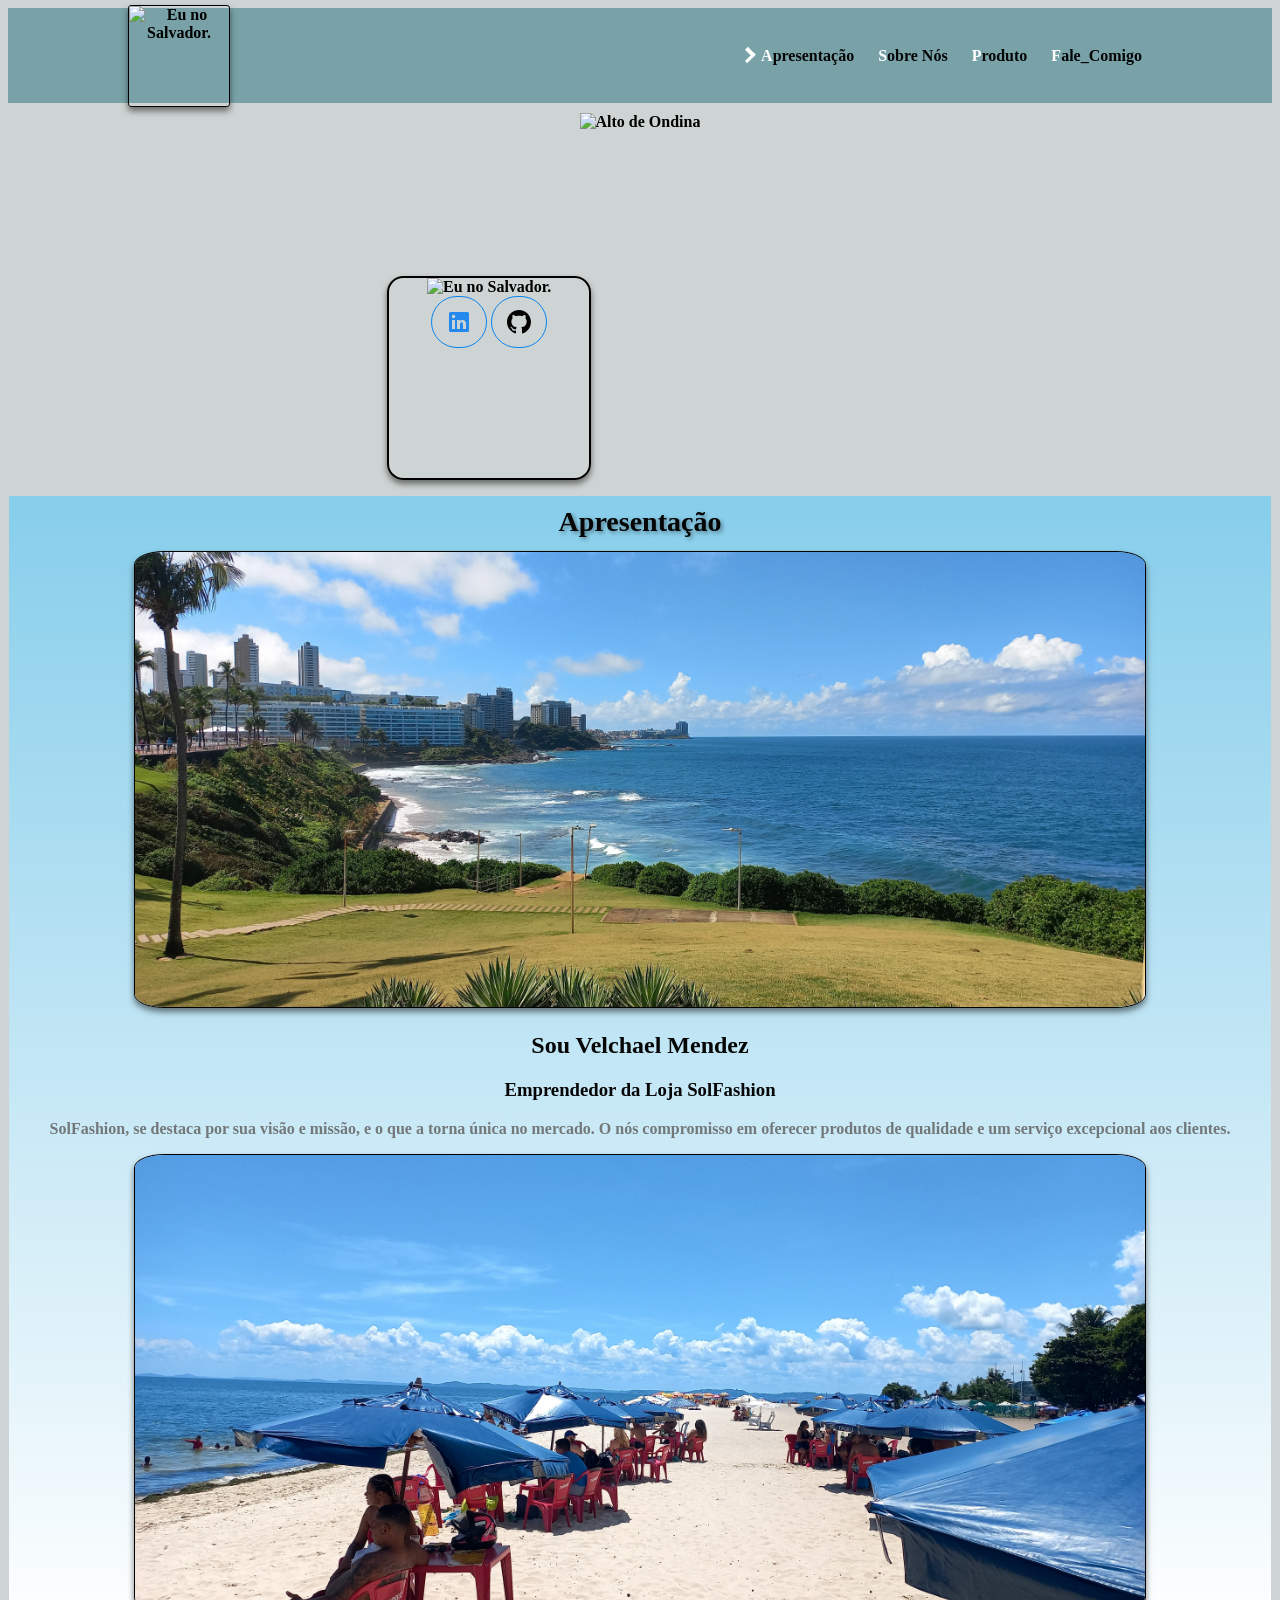
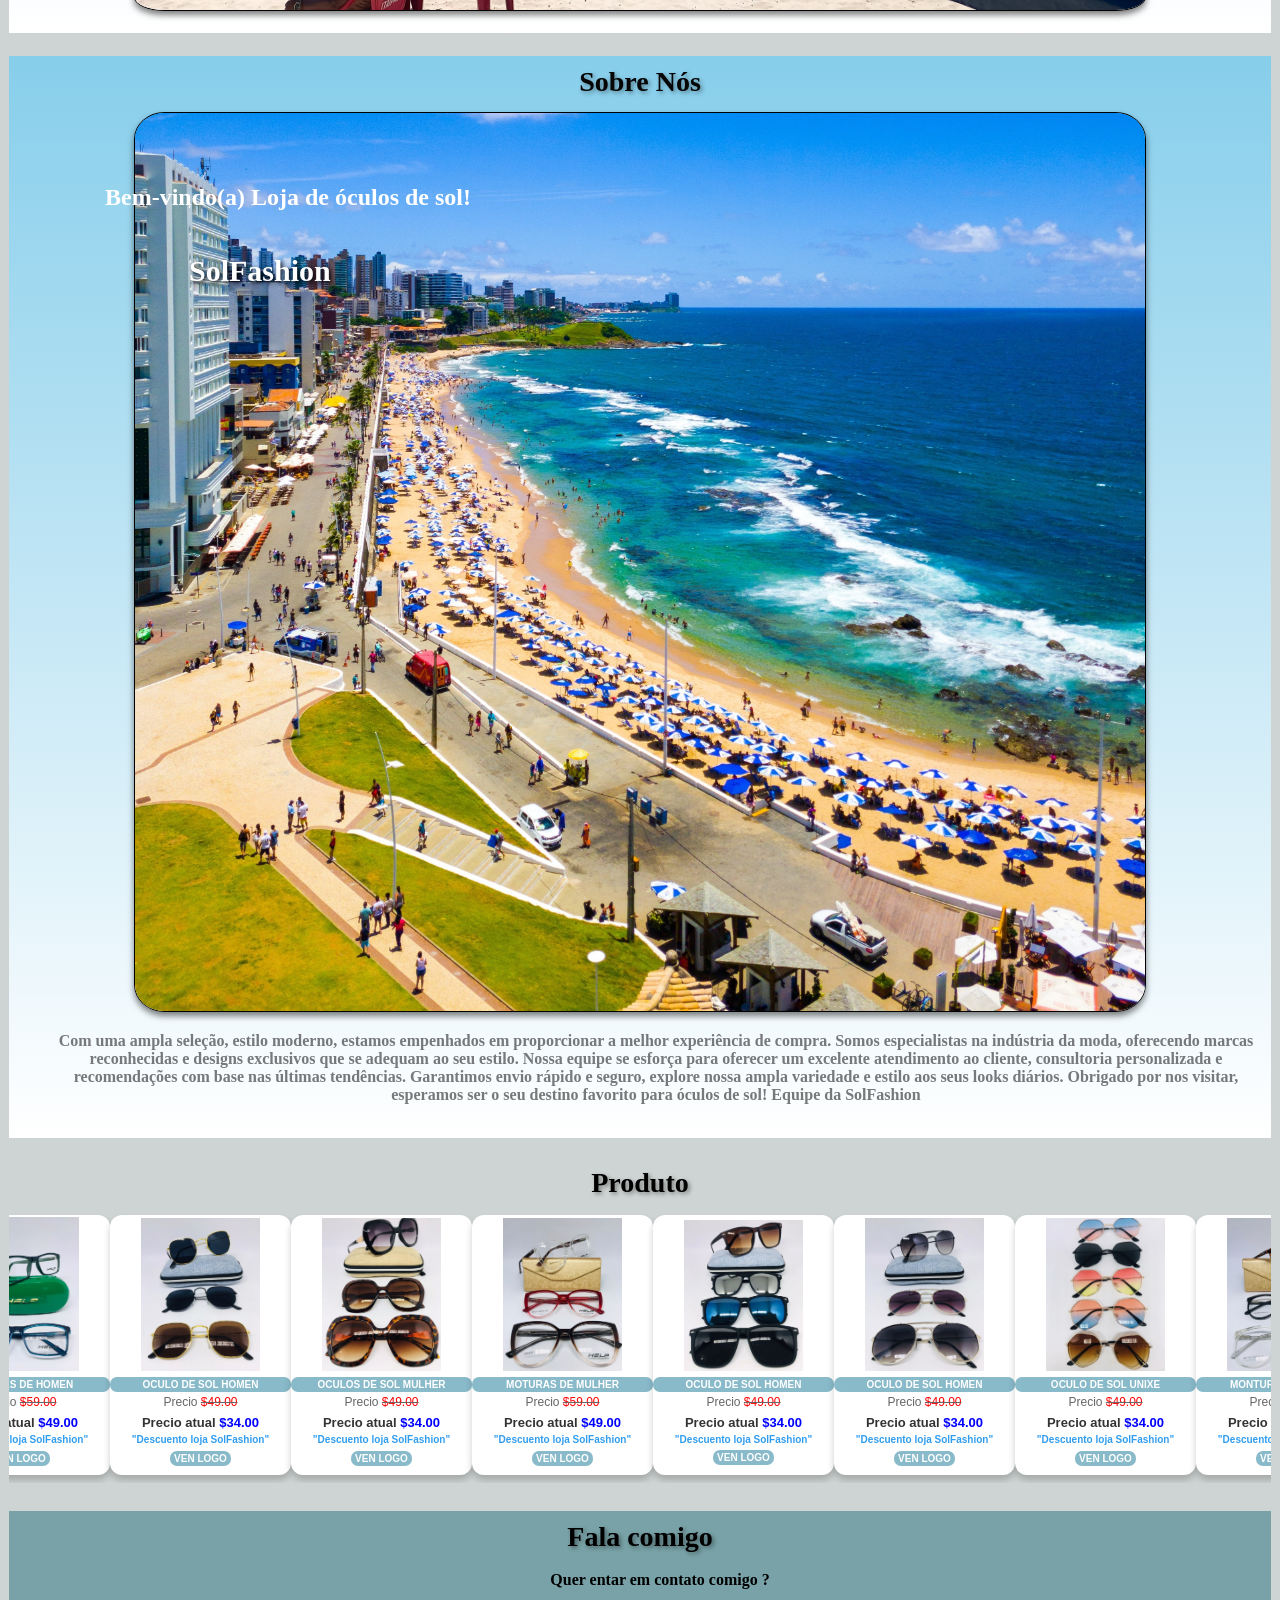
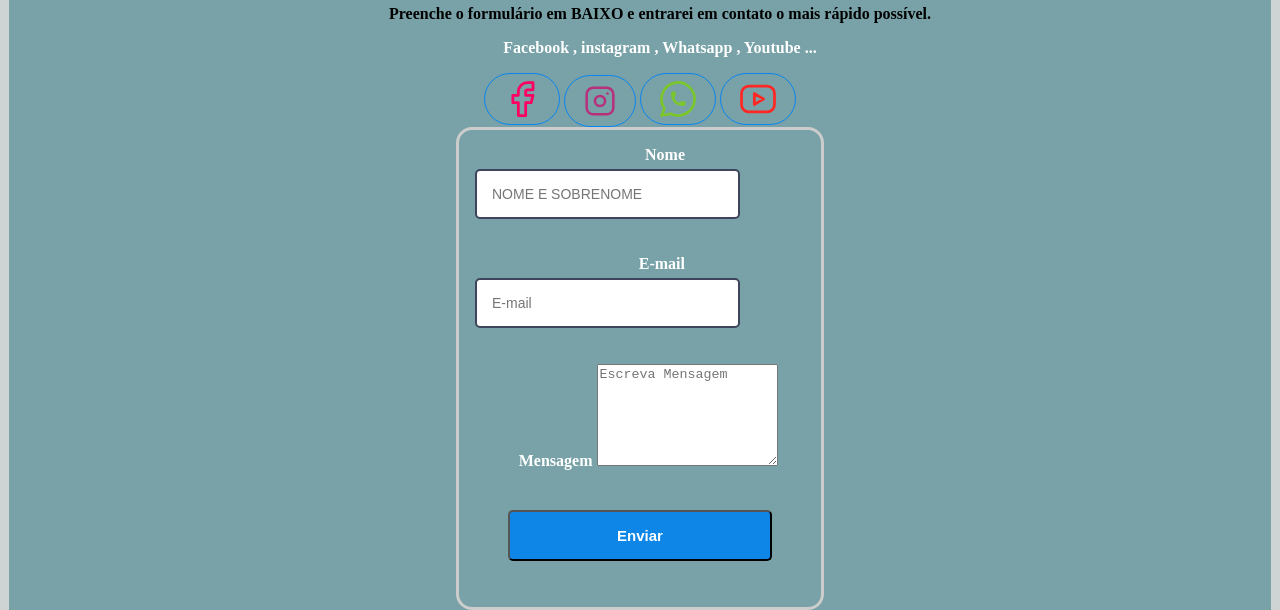
==== index.html @ b39b421a "Logotipo SolFashion" ====
<!DOCTYPE html>
    <html lang="pt-BR">
     <head>
      <meta charset="UTF-8">
      <meta http-equiv="X-UA-Compatible" content="IE=edge">
      <meta name="viewport" content="width=device-width, initial-scale=1.0">
      <link rel="stylesheet" href="./estilos/estilo.css">
      <title>Projeto Salvador</title>
      <script>
      
      window.addEventListener('DOMContentLoaded', function() {
           window.scrollTo(0, 0);
          });
      
         
            window.addEventListener('DOMContentLoaded', function() {
            var apresentacaoLink = document.querySelector('a[href="#apresentacao"]');
            var apresentacaoElement = document.querySelector('#apresentacao');
      
            apresentacaoLink.addEventListener('click', function(event) {
            event.preventDefault(); // Evita el comportamiento predeterminado del enlace
        
            if (apresentacaoElement) {
             apresentacaoElement.scrollIntoView();
              }
            });
            });


            window.addEventListener('DOMContentLoaded', function() {
            var formacaoLink = document.querySelector('a[href="#formacao"]');
            var formacaoElement = document.querySelector('#formacao');
      
            apresentacaoLink.addEventListener('click', function(event) {
            event.preventDefault(); // Evita el comportamiento predeterminado del enlace
        
            if (formacaoElement) {
             apresentacaoElement.scrollIntoView();
              }
            });
            });

            window.addEventListener('DOMContentLoaded', function() {
            var experienciaLink = document.querySelector('a[href="#experiencia"]');
            var experienciaElement = document.querySelector('#experiencia');
      
            apresentacaoLink.addEventListener('click', function(event) {
            event.preventDefault(); // Evita el comportamiento predeterminado del enlace
        
            if (experienciaElement) {
             apresentacaoElement.scrollIntoView();
              }
            });
            });

            window.addEventListener('DOMContentLoaded', function() {
            var projetoLink = document.querySelector('a[href="#projeto"]');
            var projetoElement = document.querySelector('#projeto');
      
            apresentacaoLink.addEventListener('click', function(event) {
            event.preventDefault(); // Evita el comportamiento predeterminado del enlace
        
            if (projetoElement) {
             apresentacaoElement.scrollIntoView();
              }
            });
            });


            window.addEventListener('DOMContentLoaded', function() {
            var registroLink = document.querySelector('a[href="#registro"]');
            var registroElement = document.querySelector('#registro');
      
            apresentacaoLink.addEventListener('click', function(event) {
            event.preventDefault(); // Evita el comportamiento predeterminado del enlace
        
            if (registroElement) {
             apresentacaoElement.scrollIntoView();
              }
            });
            });

        </script>
     </head>
    <body>
       <header class="cabecalho">
         <style>#menu ul li a {text-decoration:none;}</style>
         <div class="imagem-topo1"><img src="My project-1 (7).png" alt="Eu no Salvador."
          class="avatar__imagem1">
         </div>
         <nav id="menu">
          <ul style="color:#060606">
           <li class="list">
             <span class="arrow"></span>
             <a href ="#apresentacao"><span class="first-letter">A</span>presentação</a>
           </li>
           <li class="list"><a href ="#formacao"><span class="first-letter">S</span>obre Nós</a></li>
           <li class="list"><a href ="#projeto"><span class="first-letter">P</span>roduto</a></li>
           <li class="list"><a href ="#registro"><span class="first-letter">F</span>ale_Comigo</a></li>
          </ul>
         </nav>
       </header>
        <div style="position:relative" class="imagem-topo">
          <img src="oculos1.png" alt="Alto de Ondina">
         <div style="position:absolute; top:65%; left:30%;" class="imagem-topo3">
          <img src="My project-1 (7).png" alt="Eu no Salvador."class="avatar__imagem3">
           <div>
            <a href="https://www.linkedin.com/in/velchael-mendez-b31106256/" class="botao botao__primario">
              <svg xmlns="http://www.w3.org/2000/svg" viewBox="0 0 24 24" data-supported-dps="24x24" fill="currentColor" class="mercado-match" width="24" height="24" focusable="false">
                <path d="M20.5 2h-17A1.5 1.5 0 002 3.5v17A1.5 1.5 0 003.5 22h17a1.5 1.5 0 001.5-1.5v-17A1.5 1.5 0 0020.5 2zM8 19H5v-9h3zM6.5 8.25A1.75 1.75 0 118.3 6.5a1.78 1.78 0 01-1.8 1.75zM19 19h-3v-4.74c0-1.42-.6-1.93-1.38-1.93A1.74 1.74 0 0013 14.19a.66.66 0 000 .14V19h-3v-9h2.9v1.3a3.11 3.11 0 012.7-1.4c1.55 0 3.36.86 3.36 3.66z"></path>
              </svg>
             
            </a>
            <a href="https://github.com/Velchael" class="botao botao__primario">
              <svg aria-hidden="true" height="24" viewBox="0 0 16 16" version="1.1" width="24" data-view-component="true" class="octicon octicon-mark-github">
                  <path fill-rule="evenodd" d="M8 0C3.58 0 0 3.58 0 8c0 3.54 2.29 6.53 5.47 7.59.4.07.55-.17.55-.38 0-.19-.01-.82-.01-1.49-2.01.37-2.53-.49-2.69-.94-.09-.23-.48-.94-.82-1.13-.28-.15-.68-.52-.01-.53.63-.01 1.08.58 1.23.82.72 1.21 1.87.87 2.33.66.07-.52.28-.87.51-1.07-1.78-.2-3.64-.89-3.64-3.95 0-.87.31-1.59.82-2.15-.08-.2-.36-1.02.08-2.12 0 0 .67-.21 2.2.82.64-.18 1.32-.27 2-.27.68 0 1.36.09 2 .27 1.53-1.04 2.2-.82 2.2-.82.44 1.1.16 1.92.08 2.12.51.56.82 1.27.82 2.15 0 3.07-1.87 3.75-3.65 3.95.29.25.54.73.54 1.48 0 1.07-.01 1.93-.01 2.2 0 .21.15.46.55.38A8.013 8.013 0 0016 8c0-4.42-3.58-8-8-8z"></path>
              </svg>
              
            </a>
           </div>
          </div>
        </div>
            <main class="conteudo">
                <article id="apresentacao"class="apresenta">
                  <div style="position:relative;color:#060606">
                    <h1 class="botonavegador">Apresentação</h1>
                    <img class="imagen-forma1"src="Salvadorpanoramica.jpg" alt="Foto barra" >
                    <h2>Sou Velchael Mendez</h2>
                    <h3>Emprendedor da Loja SolFashion</h3>
                    <p style="color:#6c6e70ed"> SolFashion, se destaca por sua visão e missão, e o que a torna única no mercado.
                       O nós compromisso em oferecer produtos de qualidade e um serviço excepcional aos clientes. </p>
                    <img class="imagen-forma1"src="ribeira1.jpg" alt="Foto ribeira" >
                  </div>
                  <br>
                </article>          
                <aside id="formacao"class="lateral">
                  <div style="position:relative; color:#060606">
                    <h1 class="botonavegador">Sobre Nós</h1>
                    <img class="imagen-forma1"src="barrasalvador.jpg" alt="Foto oficina web" >
                      <h2 style="color:#ffffff"class="containerp">Bem-vindo(a) Loja de óculos de sol!</h2>
                      <h1 style="color:#ffffff"class="containerh2">SolFashion</h1>
                      <p style="color:#6c6e70ed"class="containerp1">Com uma ampla seleção, estilo moderno, estamos empenhados em proporcionar a melhor experiência de compra. 
                        Somos especialistas na indústria da moda, oferecendo marcas reconhecidas e designs exclusivos que se adequam ao seu estilo. 
                        Nossa equipe se esforça para oferecer um excelente atendimento ao cliente, consultoria personalizada e recomendações com base nas últimas tendências. 
                        Garantimos envio rápido e seguro, explore nossa ampla variedade e estilo aos seus looks diários. Obrigado por nos visitar, 
                        esperamos ser o seu destino favorito para óculos de sol! Equipe da SolFashion </p>
                        <br>
                  </div> 
                </aside>
                <div id="projeto"class="publicidade-final">     
                  <h1 class="botonavegador">Produto</h1>
                  <div class="carrusel">       
                   <div class="carrusel-items">  
                      <div class="carrusel-item">
                        <a href="">
                         <img src="monturaM.jpg" alt="" >
                         <div class="card__info" >
                          <span class="card__titulo">Moturas de homen</span>
                          <span class="card__servico">Precio <del><span style="color: red;">$59.00</span></del></span>
                          <span class="card__interesse">Precio atual <span style="color: blue;">$49.00</span></span>
                          <span class="card__descricao">"Descuento loja SolFashion"</span>
                          <span> <span class="card__titulo">Ven logo</span> </span>
                         </div>
                        </a>        
                      </div>
                      <div class="carrusel-item">
                        <a href="">
                          <img src="oculosdesolH1.jpg" alt="">
                          <div class="card__info">
                           <span class="card__titulo">Oculo de sol homen</span>
                           <span class="card__servico">Precio <del><span style="color: red;">$49.00</span></del></span>
                           <span class="card__interesse">Precio atual <span style="color: blue;">$34.00</span></span>
                           <span class="card__descricao">"Descuento loja SolFashion"</span>
                           <span> <span class="card__titulo">Ven logo</span> </span>
                          </div>
                        </a>         
                      </div>
                      <div class="carrusel-item">
                         <a href="">
                          <img src="oculosFsol.jpg" alt="" >
                          <div class="card__info">
                           <span class="card__titulo">Oculos de sol mulher</span>
                           <span class="card__servico">Precio <del><span style="color: red;">$49.00</span></del></span>
                           <span class="card__interesse">Precio atual <span style="color: blue;">$34.00</span></span>
                           <span class="card__descricao">"Descuento loja SolFashion"</span>
                           <span> <span class="card__titulo">Ven logo</span> </span>
                          </div>
                         </a>
                      </div>
                      <div class="carrusel-item">
                        <a href="">
                        <img src="monturaF3.jpg" alt="" />
                        <div class="card__info">
                          <span class="card__titulo">Moturas de mulher</span>
                          <span class="card__servico">Precio <del><span style="color: red;">$59.00</span></del></span>
                          <span class="card__interesse">Precio atual <span style="color: blue;">$49.00</span></span>
                          <span class="card__descricao">"Descuento loja SolFashion"</span>
                          <span> <span class="card__titulo">Ven logo</span> </span>
                        </div>
                        </a>
                      </div>               
                      <div class="carrusel-item">
                          <a href="">
                          <img src="oculosdesoH.jpg" alt="" />
                          <div class="card__info">
                            <span class="card__titulo">Oculo de sol homen</span>
                            <span class="card__servico">Precio <del><span style="color: red;">$49.00</span></del></span>
                            <span class="card__interesse">Precio atual <span style="color: blue;">$34.00</span></span>
                            <span class="card__descricao">"Descuento loja SolFashion"</span>
                            <span> <span class="card__titulo">Ven logo</span> </span>
                          </div>
                          </a>
                      </div>
                      <div class="carrusel-item">
                        <a href="">
                          <img src="unixdeSol.jpg" alt="" />
                          <div class="card__info">
                            <span class="card__titulo">Oculo de sol homen</span>
                            <span class="card__servico">Precio <del><span style="color: red;">$49.00</span></del></span>
                            <span class="card__interesse">Precio atual <span style="color: blue;">$34.00</span></span>
                            <span class="card__descricao">"Descuento loja SolFashion"</span>
                            <span> <span class="card__titulo">Ven logo</span> </span>
                          </div>
                        </a> 
                      </div>
                      <div class="carrusel-item">
                        <a href="">
                          <img src="oculosdeSolunix.jpg" alt="" />
                          <div class="card__info">
                            <span class="card__titulo">Oculo de sol Unixe</span>
                            <span class="card__servico">Precio <del><span style="color: red;">$49.00</span></del></span>
                            <span class="card__interesse">Precio atual <span style="color: blue;">$34.00</span></span>
                            <span class="card__descricao">"Descuento loja SolFashion"</span>
                            <span> <span class="card__titulo">Ven logo</span> </span>
                           </div>
                          </a>
                      </div>
                      <div class="carrusel-item">
                        <a href="">
                          <img src="MonturasF1.jpg" alt="" />
                          <div class="card__info">
                            <span class="card__titulo">Montura de mulher</span>
                            <span class="card__servico">Precio <del><span style="color: red;">$59.00</span></del></span>
                            <span class="card__interesse">Precio atual <span style="color: blue;">$49.00</span></span>
                            <span class="card__descricao">"Descuento loja SolFashion"</span>
                            <span> <span class="card__titulo">Ven logo</span> </span>
                           </div>
                          </a> 
                      </div>
                      <div class="carrusel-item">
                        <a href="">
                         <img src="monturaM2.jpg" alt="" >
                         <div class="card__info" >
                          <span class="card__titulo">Montura de homen</span>
                          <span class="card__servico">Precio <del><span style="color: red;">$59.00</span></del></span>
                          <span class="card__interesse">Precio atual <span style="color: blue;">$49.00</span></span>
                          <span class="card__descricao">"Descuento loja SolFashion"</span>
                          <span> <span class="card__titulo">Ven logo</span> </span>
                         </div>
                        </a>        
                      </div>
                   </div>
                  </div>
                </div>
                <footer id="registro"class="rodape">
                <div> 
                  <h3 class="botonavegador" >Fala comigo </h3>
                   <ul>
                     <p >Quer entar em contato comigo ?</p>
                     <p >Preenche o formulário em<strong> BAIXO </strong> e entrarei em contato o mais rápido possível.</p> 
                     <p style="color:#ffffff"><STRONG>Facebook ,
                      instagram , Whatsapp , Youtube ...</strong></p>
                   </ul>  
                   <div>
                    <a href="https://web.facebook.com/profile.php?id=100004807065957" class="botao botao__primario">
                      <svg xmlns="http://www.w3.org/2000/svg" class="icon icon-tabler icon-tabler-brand-facebook" width="44" height="44" viewBox="0 0 24 24" stroke-width="1.5" stroke="#fd0061" fill="none" stroke-linecap="round" stroke-linejoin="round">
                        <path stroke="none" d="M0 0h24v24H0z" fill="none"></path>
                        <path d="M7 10v4h3v7h4v-7h3l1 -4h-4v-2a1 1 0 0 1 1 -1h3v-4h-3a5 5 0 0 0 -5 5v2h-3"></path>
                      </svg>
                    </a>
                    <a href="https://www.instagram.com/velchaelmendez/" class="botao botao__primario">
                      <svg xmlns="http://www.w3.org/2000/svg" class="icon icon-tabler icon-tabler-brand-instagram" width="40" height="40" viewBox="0 0 24 24" stroke-width="1.5" stroke="#b82f7c" fill="none" stroke-linecap="round" stroke-linejoin="round">
                        <path stroke="none" d="M0 0h24v24H0z" fill="none"/>
                        <rect x="4" y="4" width="16" height="16" rx="4" />
                        <circle cx="12" cy="12" r="3" />
                        <line x1="16.5" y1="7.5" x2="16.5" y2="7.501" />
                      </svg> 
                    </a>
                    <a href="https://wa.me/5511981868794" class="botao botao__primario">
                      <svg xmlns="http://www.w3.org/2000/svg" class="icon icon-tabler icon-tabler-brand-whatsapp" width="44" height="44" viewBox="0 0 24 24" stroke-width="1.5" stroke="#7bc62d" fill="none" stroke-linecap="round" stroke-linejoin="round">
                        <path stroke="none" d="M0 0h24v24H0z" fill="none"></path>
                        <path d="M3 21l1.65 -3.8a9 9 0 1 1 3.4 2.9l-5.05 .9"></path>
                        <path d="M9 10a0.5 .5 0 0 0 1 0v-1a0.5 .5 0 0 0 -1 0v1a5 5 0 0 0 5 5h1a0.5 .5 0 0 0 0 -1h-1a0.5 .5 0 0 0 0 1"></path>
                      </svg>
                    </a>
                    <a href="https://youtube.com/channel/UCA6X6RulyTFCU32odRUqIXA" class="botao botao__primario">
                      <svg xmlns="http://www.w3.org/2000/svg" class="icon icon-tabler icon-tabler-brand-youtube" width="44" height="44" viewBox="0 0 24 24" stroke-width="1.5" stroke="#ff2825" fill="none" stroke-linecap="round" stroke-linejoin="round">
                        <path stroke="none" d="M0 0h24v24H0z" fill="none"></path>
                        <rect x="3" y="5" width="18" height="14" rx="4"></rect>
                        <path d="M10 9l5 3l-5 3z"></path>
                      </svg>
                    </a>
                  </div>
                </div>                              
                <div>
                 <form class="form" id="form" action="https://formsubmit.co/stalinmendez69@gmail.com"
                 method="POST">
                 <div class="form-control">
                  <label for="name">Nome</label>
                  <input type="text" name="name" id="name" required placeholder="NOME E SOBRENOME" autofocus pattern="[^ \d]{2,} +[^ \d]{2,}.*" title="Informe um nome e um sobrenome" />
                </div>      
                 <div class="form-control">
                  <label for="email">E-mail</label>
                  <input type="email" name="email" id="email" required placeholder="E-mail" pattern="[\w\d]+@[\w\d]+\.[\w\d]+" title="informe um E-mail valido"/>
                 </div>
                 <div class="form-control">
                  <label for="message">Mensagem</label>
                  <textarea name="message" id="message" required placeholder="Escreva Mensagem" maxlength="140"></textarea>
                 </div>
                 <input type="hidden" name="_captcha" value="false" />
                 <input type="hidden" name="_next"value="https://velchael.github.io/portfolioVelchael/thanks.html">
                 <input type="hidden" name="_subject" value="New submission!">         
                  <div class="form-control">
                   <button type="submit">Enviar</button>
                  </div>
                 </form>
                </div>            
                </footer>
            </main>
        <script src="main.js"></script>
    </body>      
    </html>
---- estilos/estilo.css ----
/*
class="imagen-forma2" class="foto"*/

body > * {
  /*padding: 1px;*/
  text-align: center;
  font-weight: bold;
}
body {
  background-color:rgb(206, 212, 211);
  min-height: 100vh;
  display: grid;
 /*elimiar para fazer o scrol automatico*/
  grid-template-rows: 95px 250px 370px 180px 150px 500px 450px;
  column-gap: 10px;
  row-gap: 10px;
 
}

#menu ul li a {
  text-decoration: none;
  color: #060606;
  transition: color 0.3s;
  
}

#menu ul li a:hover {
  color: hsl(0, 0%, 100%); /* Cambia el color al pasar el ratón por encima */
 
}
.arrow {
  display: inline-block;
  width: 8px;
  height: 8px;
  border-top: 4px solid #ffffff;
  border-right: 3px solid #ffffff;
  transform: rotate(45deg);
  margin-right: 5px;
}
.first-letter {
  color: white;
}
.cabecalho {
  grid-column: 1 / 5;
  display: flex;
  flex-direction: row;
  justify-content: space-between;
  align-items: center;
  background-color:rgb(120, 162, 167);
  padding: 20px 120px;
}

.list {
  padding: 10px;
  display: inline;
  color:#d5f5f4;
}
.imagem-topo1 {
  grid-column: 1 / 5;
}
.imagem-topo {
  grid-column: 1 / 5;
}
/*.avatar__imagem1 {
  height: 100%;
  width: 100%;
 
}*/
.imagem-topo1 {
  height: 100px;
  width: 100px;
  
  display: flex;
  align-items: center;
  justify-content: center;
  overflow: hidden;
  border-radius: 3%;
  border: 1px solid #000000;
  max-width: 80%; /* Aseguramos que la imagen no supere el ancho del contenedor */
 /* position: relative;  Agregamos posición relativa */
  top: 10px; /* Desplazamos la imagen 10px hacia abajo */
  box-shadow: 0 4px 6px rgba(0, 0, 0, 0.5);
}
.imagem-topo1 img {
  /*object-fit: contain;*/
  height: 100%;
  width: 100%;
}

.imagen-forma1 {
  border-radius: 3%;
  border: 1px solid #000000;
  max-width: 80%; /* Aseguramos que la imagen no supere el ancho del contenedor */
 /* position: relative;  Agregamos posición relativa */
  top: 10px; /* Desplazamos la imagen 10px hacia abajo */
  box-shadow: 0 4px 6px rgba(0, 0, 0, 0.5);
}
.imagen-forma2 {
  height: 10%;
  width: 10%;
}

.imagem-topo3 {
  grid-column: 2 /3;
 /* border-color: rgb(206 212 211);
  border-width: 3px;
  border-radius: 160px;*/
  border-style: solid;
  object-fit: contain;


  overflow: hidden;
  border-radius: 8%;
  border: 2px solid #000000;
  max-width: 80%; /* Aseguramos que la imagen no supere el ancho del contenedor */
 /* position: relative;  Agregamos posición relativa */
  top: 10px; /* Desplazamos la imagen 10px hacia abajo */
  box-shadow: 0 4px 6px rgba(0, 0, 0, 0.5);
}
/*.avatar__imagem3 {
   
  height:100%;
  width: 100%;
  border-radius: 100%;
}*/
.imagem-topo3 {
  height: 200px;
  width: 200px;
}
.conteudo {
 align-items: center;
 padding: 100px 1px;
  grid-column: 1 / 5;
}
.apresenta {
   align-items: center;
   justify-content: center;
   background-image: linear-gradient(to bottom, #87CEEB, #FFFFFF);
   /*transform: translateY(12px); */
   grid-column: 1 / 5;
 }

.botonavegador {
  position: relative;
  top: 10px; /* Ajusta este valor según la cantidad de desplazamiento deseado */
  font-size: 28px; /* Ajusta el tamaño de fuente según tus preferencias */
  font-weight: bold; /* Aplica un estilo de fuente en negrita si deseas */
  text-shadow: 2px 2px 4px rgba(0, 0, 0, 0.4); /* Agrega una sombra al texto */
}

.lateral {
      align-items: center;
      justify-content: center;
      /*background-image: url("fotopresenta.jpg");
      mix-blend-mode: multiply;*/
      background-image: linear-gradient(to bottom, #87CEEB, #FFFFFF);
      /*transform: translateY(12px); */
      grid-column: 1 / 5;
}
.foto {
  clip-path: inset(0 0 15% 0);
}
.containerh1 {
  top: 2%;
  margin-left: 6em;
  align-items: center;
  position: absolute;
}

.containerh2 {

  font-size: 30px; /* Ajusta el tamaño de fuente según tus preferencias */
  font-weight: bold; /* Aplica un estilo de fuente en negrita si deseas */
  text-shadow: 2px 2px 4px rgba(0, 0, 0, 0.9); 
  top: 16%;
  margin-left: 6em;
  align-items: center;
  position: absolute;
}
.containerp {
  margin-left: 4em;
  top: 10%;
  position: absolute;
}
.containerp1 {
  margin-left: 2em;
  top: 26%;
  /*position: absolute;*/
}

.publicidade-lateral {

  align-items: center;
  justify-content: center;
  background-image: url("experiencia.jpg");
  mix-blend-mode: multiply;
  grid-column: 1 / 5;
}
.experienciap1 {
  margin-left: 1em;
  top: 15%;
  position: absolute;
}
.experienciap2 {
  margin-left: 1em;
  top: 20%;
  position: absolute;
}

/*//// nueva posicion Grid para carrusel //////*/
.publicidade-final {
  grid-column: 1 / 5;
}
.rodape {
  background-color:rgb(120, 162, 167);
  grid-column: 1 / 5;
}
.botao {
  display: inline-flex;
  align-items: center;
  border-width: 1px;
  border-style: solid;
  height: 50px;
  border-radius: 40px;
  padding-left: 15px;
  padding-right: 15px;
  text-decoration: none;
  cursor: pointer;
}
.botao-car {
  display: inline-flex;
  align-items: center;
  border-width: 0px;
  border-style: solid;
  height: 36px;
  padding-left: 1px;
  padding-right: 1px;
  text-decoration: none;
  cursor: pointer;
}
.botao__primario {
  background-color: transparent;
  color: #2489ed;
  border-color: #0a85f0;
}
.botao__primario:hover {
  background-color: rgb(252, 253, 253);
  border-width: 3px;
}
.botao__primario:active {
  background-color: rgb(254, 255, 255);
  color: #004182;
  border-color: #004182;
}
a {
  text-decoration: none;
  color: inherit;
}
img {
  max-height: 100%;
  max-width: 100%; }
.card__info{
  width: 181px;
  text-align: center;
  font-family: sans-serif;
  align-items: center;
  justify-content: center;
  padding: 0px;
}
.card__info > span {
  display: block;
  margin-top: 2px;
}
.card__titulo {
  text-align: center;
  align-items: center;
  justify-content: center;
  background-color: rgb(137, 186, 202);
  border-radius: 7px;
  color: rgb(255 255 255);
  text-transform: uppercase;
  font-size: 10px;
  padding: 2px 4px;
}
.card__servico {
  line-height: 16px;
  font-size: 12px;
  font-weight: 300;
  color: rgb(102 102 102);
}
.card__interesse  {
  font-size: 13px;
  line-height: 21px;
  color: rgba(0 0 0 / 80%);
}
.card__descricao {
  font-size: 10px;
  line-height: 10.8px;
  color: rgb(49, 157, 239);
}
/*@import url('https://fonts.googleapis.com/css2?family=Poppins:wght@500;600&display=swap');*/

.container.box {
    background-color: #2F3644;
    border-radius: 5px;
    border: 2px solid #3E445B;
    width: 550px;
    margin:10px;
    display:table;
}
.container.box .box-row{
  display:table-row;
}  
.container.box .box-cell {
  display:table-cell;
  border:px solid black;
  width:25%;
  padding:60px;
}
/*/////// formulario   //////*/
.form {
  margin: 0 auto;
  width: 330px;
  padding: 1em;
  border: 3px solid #CCC;
  border-radius: 1em;
}
.form div + div {
  margin-top: 1em;
}
.form-control {
    margin-bottom: 10px;
    padding-bottom: 20px;
    position: relative;
}
.form-control label {
    display: inline-block;
    width: 90px;
    text-align: right;
    margin-bottom: 5px; 
    color: #ffffff;
}
.form-control input {
    border: 2px solid #3E445B;
    border-radius: 5px;
    outline: 0;
    display: block;
    font-size: 14px;
    width: 70%;
    padding: 15px;
}
.form button {
    background-color: #0e86e7;
    border-radius: 5px;
    color: #fff;
    padding: 15px;
    font-size: 15px;
    font-weight: 600;
    width: 80%;
    margin-top: 5px;
    cursor: pointer;
}
.form button:hover {
    background-color: #4fb8f5;
    transition: 0.4s;
}
.form textarea {
  min-height: 6rem;
  resize: vertical;
}
.center {
  text-align: center;
}
/*//////////////////////////////////    Carrusel /////////////////////*/
.carrusel {
  display: grid;
  grid-template-columns: repeat(4, 1fr); /*(3) Define 4 columnas de igual ancho */
  grid-gap: 20px; /* Espacio entre columnas */
}
.carrusel-items {
  margin-top: 0;
  display: flex;
  overflow-x: hidden;
  overflow-y: hidden;
  grid-column: 1 / 5; /* (5)  El carrusel ocupa desde la primera hasta la cuarta columna */
  overflow-x: scroll;
  padding: 8px 0px;
}
.carrusel-item {
  background-color: rgb(255 255 255);
  display: flex;
  flex-direction: column;
  align-items: center;
  justify-content: center;
  text-align: center;
  border-radius: 12px;
  box-shadow: 0 5px 7px 0 rgba(0 0 0 / 20%);
  height: 260px;
}
.carrusel-item img {
  width: 66%;
  height: 60%;
  object-fit: cover;
}
/*
<aside id="experiencia"class="publicidade-lateral">
<div style="position:relative; color:#01010e">
  <br>
  <img class="imagen-forma1"src="experiencia.jpg" alt="Foto oficina web" class="imagen-forma2">
  <h1 class="containerh1">Serviços</h1>
  <p class="experienciap1"> Desenvolvendo aplicativos como Lojapet,</p>
  <p class="experienciap2"> InstitutoNu, Caminhos Sustentáveis, Portfólios para Empreendedores entre outros.</p>
</div>
</aside>  
*/
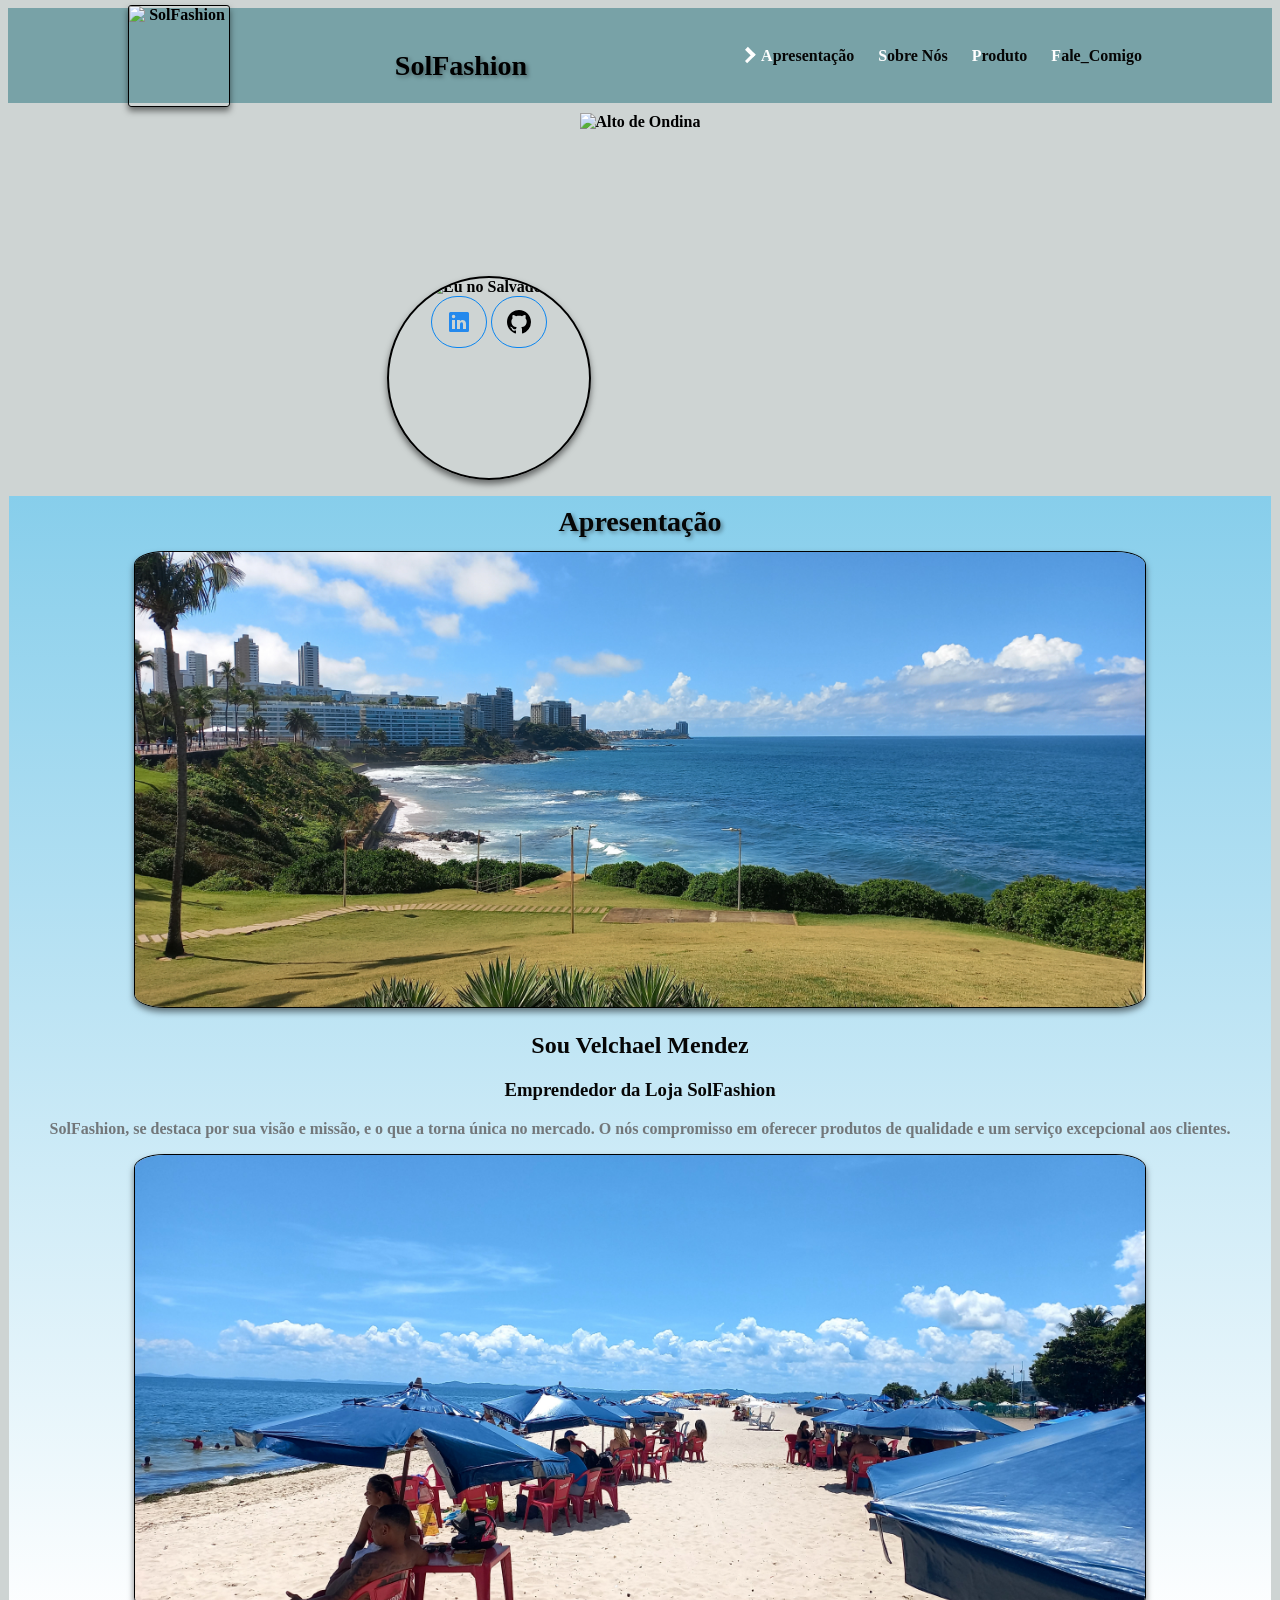
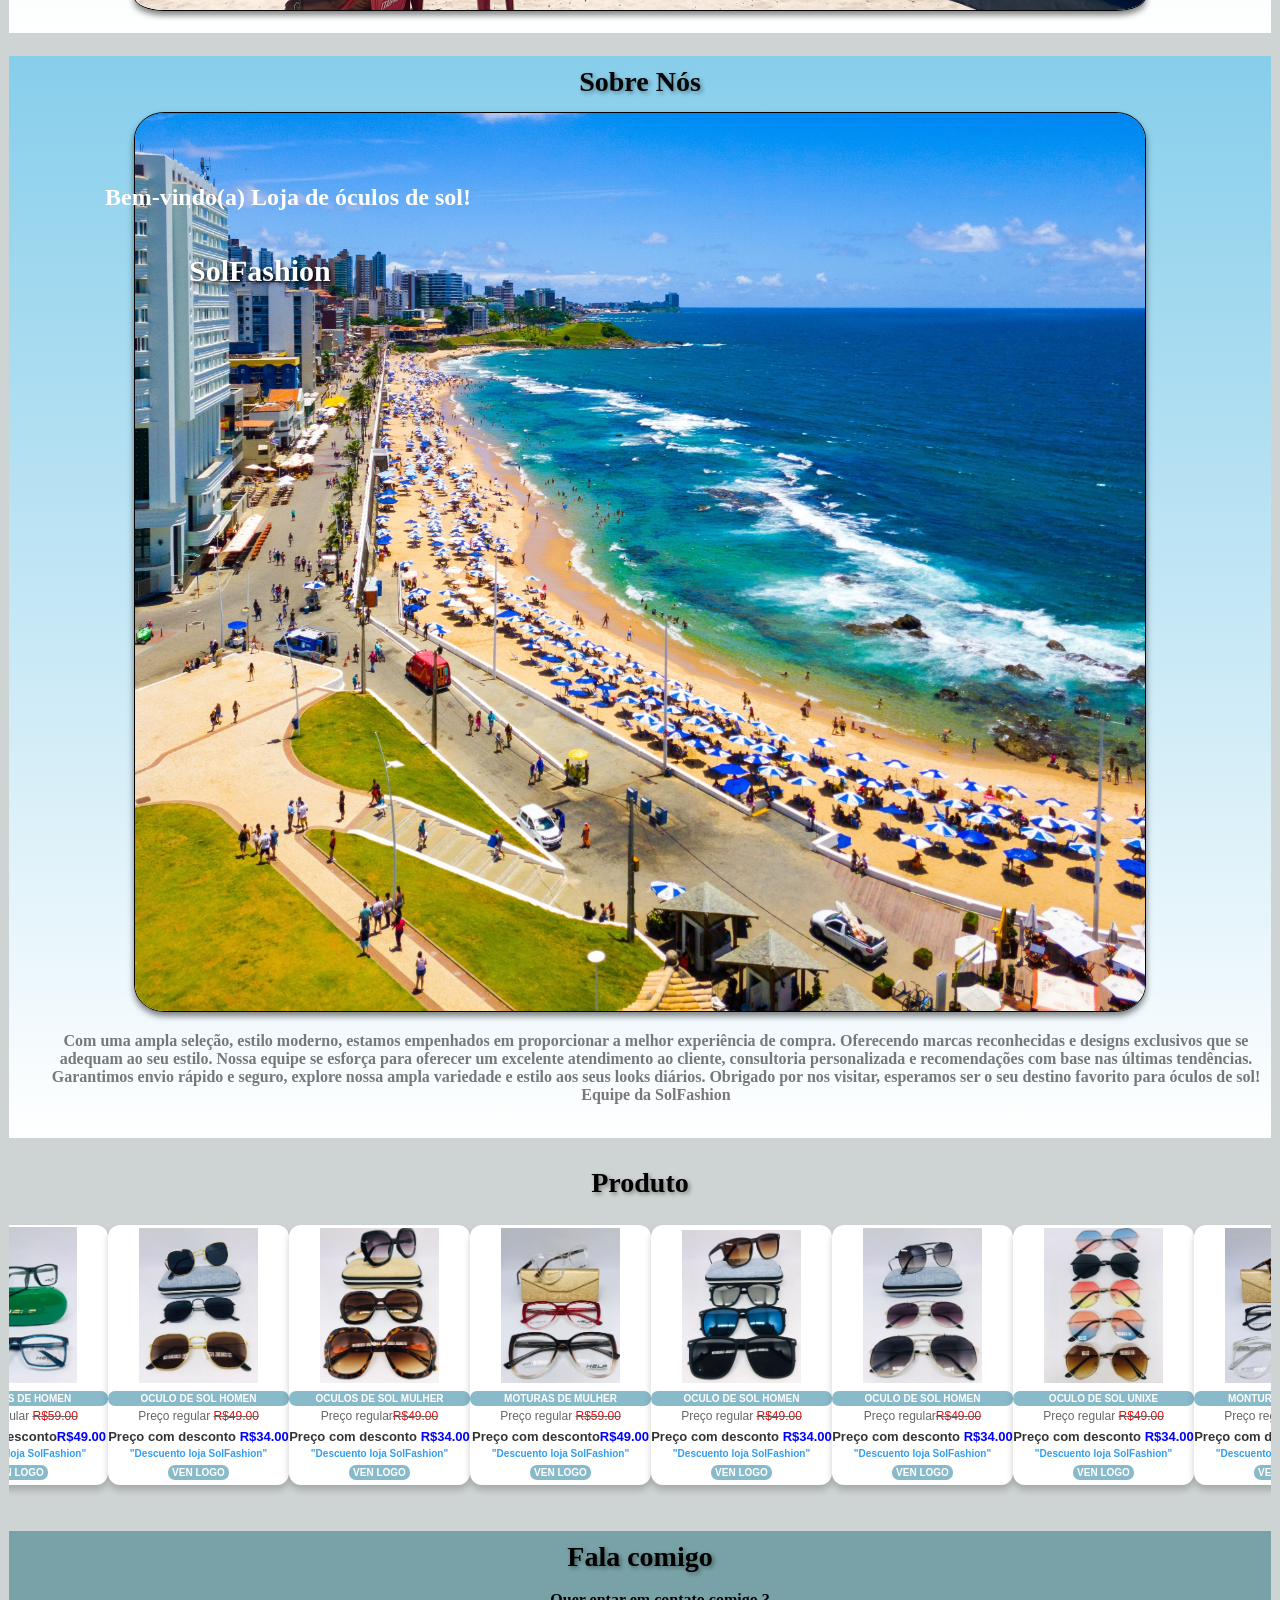
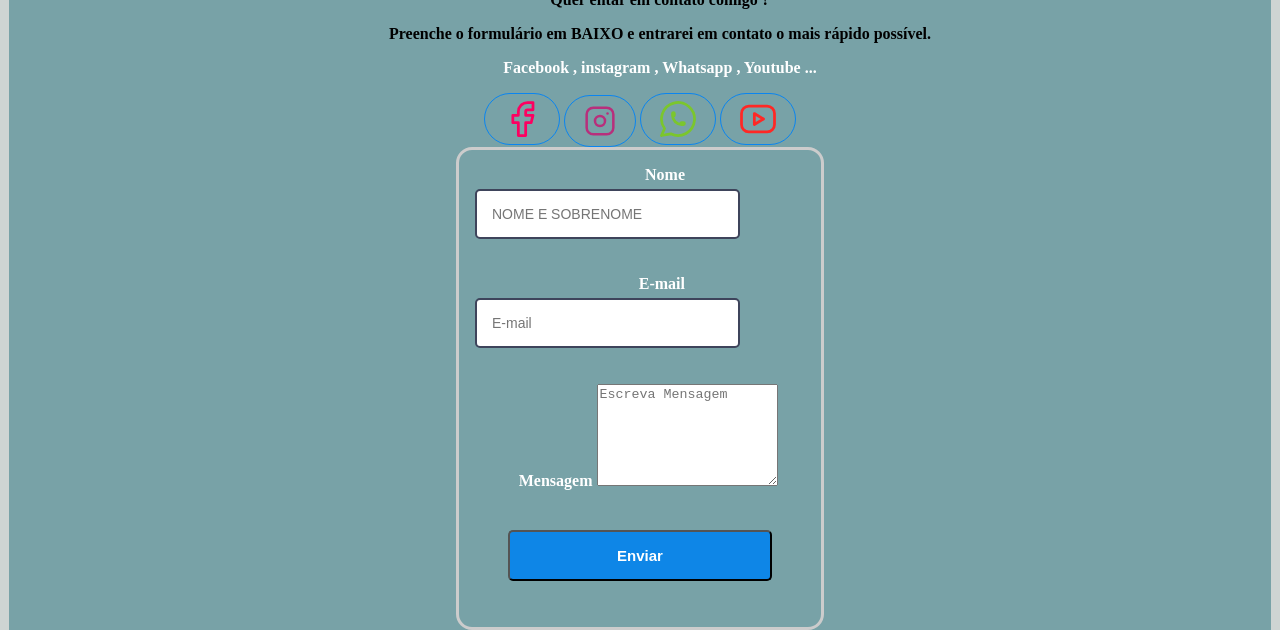
==== commit 2b2a481a: "logotipo redondo, zoon de la imajen del carrusel" ====
--- a/index.html
+++ b/index.html
@@ -5,7 +5,11 @@
       <meta http-equiv="X-UA-Compatible" content="IE=edge">
       <meta name="viewport" content="width=device-width, initial-scale=1.0">
       <link rel="stylesheet" href="./estilos/estilo.css">
-      <title>Projeto Salvador</title>
+      <title>SolFashion</title>
+      <link rel="apple-touch-icon" sizes="180x180" href="/apple-touch-icon.png">
+      <link rel="icon" type="image/png" sizes="32x32" href="/favicon-32x32.png">
+      <link rel="icon" type="image/png" sizes="16x16" href="/favicon-16x16.png">
+      <link rel="manifest" href="/site.webmanifest">
       <script>
       
       window.addEventListener('DOMContentLoaded', function() {
@@ -84,10 +88,14 @@
      </head>
     <body>
        <header class="cabecalho">
+       
          <style>#menu ul li a {text-decoration:none;}</style>
-         <div class="imagem-topo1"><img src="My project-1 (7).png" alt="Eu no Salvador."
+         <div class="imagem-topo1"><img src="My project-1 (8).png" alt="SolFashion"
+          
           class="avatar__imagem1">
+          
          </div>
+         <h1 class="botonavegador">SolFashion</h1>
          <nav id="menu">
           <ul style="color:#060606">
            <li class="list">
@@ -103,7 +111,7 @@
         <div style="position:relative" class="imagem-topo">
           <img src="oculos1.png" alt="Alto de Ondina">
          <div style="position:absolute; top:65%; left:30%;" class="imagem-topo3">
-          <img src="My project-1 (7).png" alt="Eu no Salvador."class="avatar__imagem3">
+          <img src="My project-1 (8).png" alt="Eu no Salvador."class="avatar__imagem3">
            <div>
             <a href="https://www.linkedin.com/in/velchael-mendez-b31106256/" class="botao botao__primario">
               <svg xmlns="http://www.w3.org/2000/svg" viewBox="0 0 24 24" data-supported-dps="24x24" fill="currentColor" class="mercado-match" width="24" height="24" focusable="false">
@@ -140,7 +148,7 @@
                       <h2 style="color:#ffffff"class="containerp">Bem-vindo(a) Loja de óculos de sol!</h2>
                       <h1 style="color:#ffffff"class="containerh2">SolFashion</h1>
                       <p style="color:#6c6e70ed"class="containerp1">Com uma ampla seleção, estilo moderno, estamos empenhados em proporcionar a melhor experiência de compra. 
-                        Somos especialistas na indústria da moda, oferecendo marcas reconhecidas e designs exclusivos que se adequam ao seu estilo. 
+                        Oferecendo marcas reconhecidas e designs exclusivos que se adequam ao seu estilo. 
                         Nossa equipe se esforça para oferecer um excelente atendimento ao cliente, consultoria personalizada e recomendações com base nas últimas tendências. 
                         Garantimos envio rápido e seguro, explore nossa ampla variedade e estilo aos seus looks diários. Obrigado por nos visitar, 
                         esperamos ser o seu destino favorito para óculos de sol! Equipe da SolFashion </p>
@@ -156,8 +164,8 @@
                          <img src="monturaM.jpg" alt="" >
                          <div class="card__info" >
                           <span class="card__titulo">Moturas de homen</span>
-                          <span class="card__servico">Precio <del><span style="color: red;">$59.00</span></del></span>
-                          <span class="card__interesse">Precio atual <span style="color: blue;">$49.00</span></span>
+                          <span class="card__servico">Preço regular <del><span style="color: red;">R$59.00</span></del></span>
+                          <span class="card__interesse">Preço com desconto<span style="color: blue;">R$49.00</span></span>
                           <span class="card__descricao">"Descuento loja SolFashion"</span>
                           <span> <span class="card__titulo">Ven logo</span> </span>
                          </div>
@@ -168,8 +176,8 @@
                           <img src="oculosdesolH1.jpg" alt="">
                           <div class="card__info">
                            <span class="card__titulo">Oculo de sol homen</span>
-                           <span class="card__servico">Precio <del><span style="color: red;">$49.00</span></del></span>
-                           <span class="card__interesse">Precio atual <span style="color: blue;">$34.00</span></span>
+                           <span class="card__servico">Preço regular  <del><span style="color: red;">R$49.00</span></del></span>
+                           <span class="card__interesse">Preço com desconto <span style="color: blue;">R$34.00</span></span>
                            <span class="card__descricao">"Descuento loja SolFashion"</span>
                            <span> <span class="card__titulo">Ven logo</span> </span>
                           </div>
@@ -180,8 +188,8 @@
                           <img src="oculosFsol.jpg" alt="" >
                           <div class="card__info">
                            <span class="card__titulo">Oculos de sol mulher</span>
-                           <span class="card__servico">Precio <del><span style="color: red;">$49.00</span></del></span>
-                           <span class="card__interesse">Precio atual <span style="color: blue;">$34.00</span></span>
+                           <span class="card__servico">Preço regular<del><span style="color: red;">R$49.00</span></del></span>
+                           <span class="card__interesse">Preço com desconto <span style="color: blue;">R$34.00</span></span>
                            <span class="card__descricao">"Descuento loja SolFashion"</span>
                            <span> <span class="card__titulo">Ven logo</span> </span>
                           </div>
@@ -192,8 +200,8 @@
                         <img src="monturaF3.jpg" alt="" />
                         <div class="card__info">
                           <span class="card__titulo">Moturas de mulher</span>
-                          <span class="card__servico">Precio <del><span style="color: red;">$59.00</span></del></span>
-                          <span class="card__interesse">Precio atual <span style="color: blue;">$49.00</span></span>
+                          <span class="card__servico">Preço regular <del><span style="color: red;">R$59.00</span></del></span>
+                          <span class="card__interesse">Preço com desconto<span style="color: blue;">R$49.00</span></span>
                           <span class="card__descricao">"Descuento loja SolFashion"</span>
                           <span> <span class="card__titulo">Ven logo</span> </span>
                         </div>
@@ -204,8 +212,8 @@
                           <img src="oculosdesoH.jpg" alt="" />
                           <div class="card__info">
                             <span class="card__titulo">Oculo de sol homen</span>
-                            <span class="card__servico">Precio <del><span style="color: red;">$49.00</span></del></span>
-                            <span class="card__interesse">Precio atual <span style="color: blue;">$34.00</span></span>
+                            <span class="card__servico">Preço regular <del><span style="color: red;">R$49.00</span></del></span>
+                            <span class="card__interesse">Preço com desconto <span style="color: blue;">R$34.00</span></span>
                             <span class="card__descricao">"Descuento loja SolFashion"</span>
                             <span> <span class="card__titulo">Ven logo</span> </span>
                           </div>
@@ -216,8 +224,8 @@
                           <img src="unixdeSol.jpg" alt="" />
                           <div class="card__info">
                             <span class="card__titulo">Oculo de sol homen</span>
-                            <span class="card__servico">Precio <del><span style="color: red;">$49.00</span></del></span>
-                            <span class="card__interesse">Precio atual <span style="color: blue;">$34.00</span></span>
+                            <span class="card__servico">Preço regular<del><span style="color: red;">R$49.00</span></del></span>
+                            <span class="card__interesse">Preço com desconto <span style="color: blue;">R$34.00</span></span>
                             <span class="card__descricao">"Descuento loja SolFashion"</span>
                             <span> <span class="card__titulo">Ven logo</span> </span>
                           </div>
@@ -228,8 +236,8 @@
                           <img src="oculosdeSolunix.jpg" alt="" />
                           <div class="card__info">
                             <span class="card__titulo">Oculo de sol Unixe</span>
-                            <span class="card__servico">Precio <del><span style="color: red;">$49.00</span></del></span>
-                            <span class="card__interesse">Precio atual <span style="color: blue;">$34.00</span></span>
+                            <span class="card__servico">Preço regular <del><span style="color: red;">R$49.00</span></del></span>
+                            <span class="card__interesse">Preço com desconto <span style="color: blue;">R$34.00</span></span>
                             <span class="card__descricao">"Descuento loja SolFashion"</span>
                             <span> <span class="card__titulo">Ven logo</span> </span>
                            </div>
@@ -240,8 +248,8 @@
                           <img src="MonturasF1.jpg" alt="" />
                           <div class="card__info">
                             <span class="card__titulo">Montura de mulher</span>
-                            <span class="card__servico">Precio <del><span style="color: red;">$59.00</span></del></span>
-                            <span class="card__interesse">Precio atual <span style="color: blue;">$49.00</span></span>
+                            <span class="card__servico">Preço regular <del><span style="color: red;">R$59.00</span></del></span>
+                            <span class="card__interesse">Preço com desconto <span style="color: blue;">R$49.00</span></span>
                             <span class="card__descricao">"Descuento loja SolFashion"</span>
                             <span> <span class="card__titulo">Ven logo</span> </span>
                            </div>
@@ -252,8 +260,8 @@
                          <img src="monturaM2.jpg" alt="" >
                          <div class="card__info" >
                           <span class="card__titulo">Montura de homen</span>
-                          <span class="card__servico">Precio <del><span style="color: red;">$59.00</span></del></span>
-                          <span class="card__interesse">Precio atual <span style="color: blue;">$49.00</span></span>
+                          <span class="card__servico">Preço regular <del><span style="color: red;">R$59.00</span></del></span>
+                          <span class="card__interesse">Preço com desconto <span style="color: blue;">R$49.00</span></span>
                           <span class="card__descricao">"Descuento loja SolFashion"</span>
                           <span> <span class="card__titulo">Ven logo</span> </span>
                          </div>
--- a/estilos/estilo.css
+++ b/estilos/estilo.css
@@ -110,7 +110,7 @@
 
 
   overflow: hidden;
-  border-radius: 8%;
+  border-radius: 100%;
   border: 2px solid #000000;
   max-width: 80%; /* Aseguramos que la imagen no supere el ancho del contenedor */
  /* position: relative;  Agregamos posición relativa */
@@ -384,7 +384,7 @@
   overflow-y: hidden;
   grid-column: 1 / 5; /* (5)  El carrusel ocupa desde la primera hasta la cuarta columna */
   overflow-x: scroll;
-  padding: 8px 0px;
+  padding: 18px 0px;
 }
 .carrusel-item {
   background-color: rgb(255 255 255);
@@ -402,6 +402,22 @@
   height: 60%;
   object-fit: cover;
 }
+.carrusel-item img {
+  /*transition: transform 0.6s ease-in-out;*/
+  transition: transform 0.3s ease-in-out, border-color 0.3s ease-in-out;
+  border: 2px solid transparent;
+
+}
+
+.carrusel-item img:hover {
+  transform: scale(1.8) translateY(31px);
+  border-color: #747373;
+
+  /*transform: scale(1.6);*/
+  
+}
+
+
 /*
 <aside id="experiencia"class="publicidade-lateral">
 <div style="position:relative; color:#01010e">
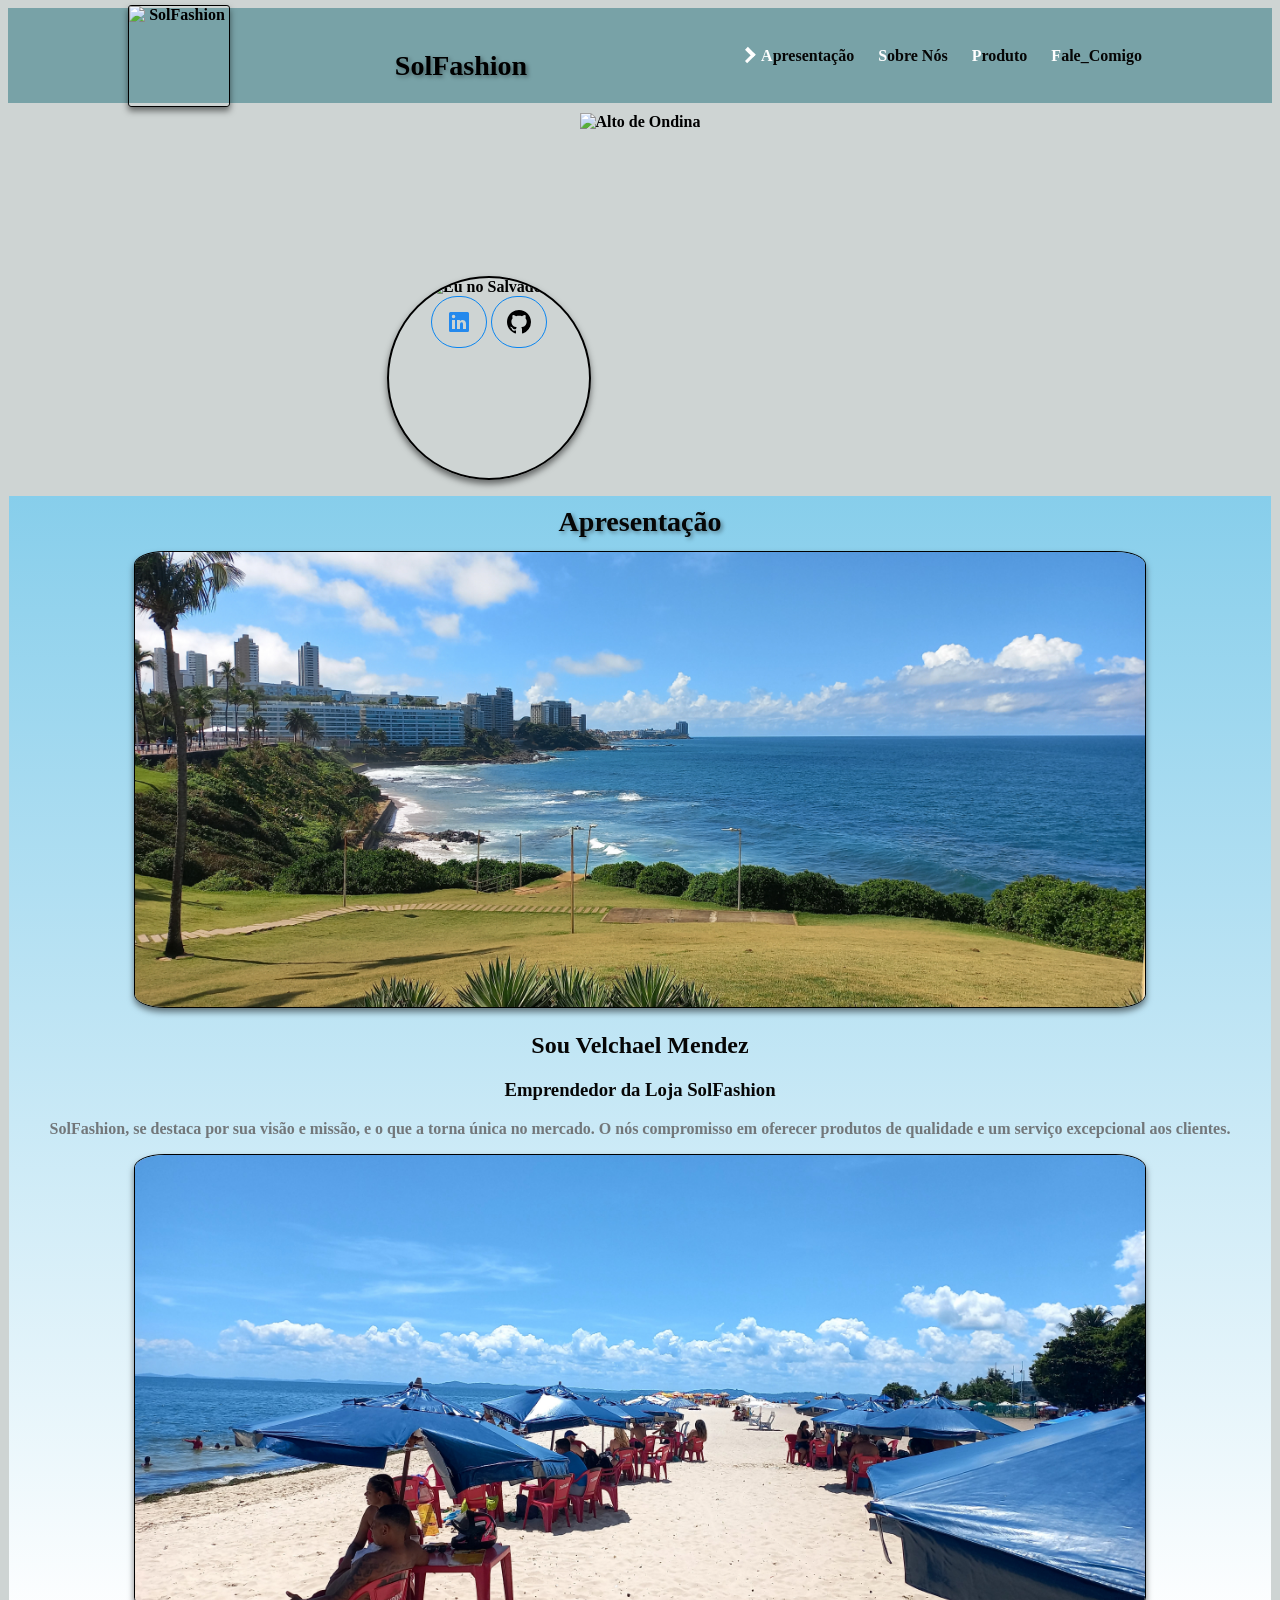
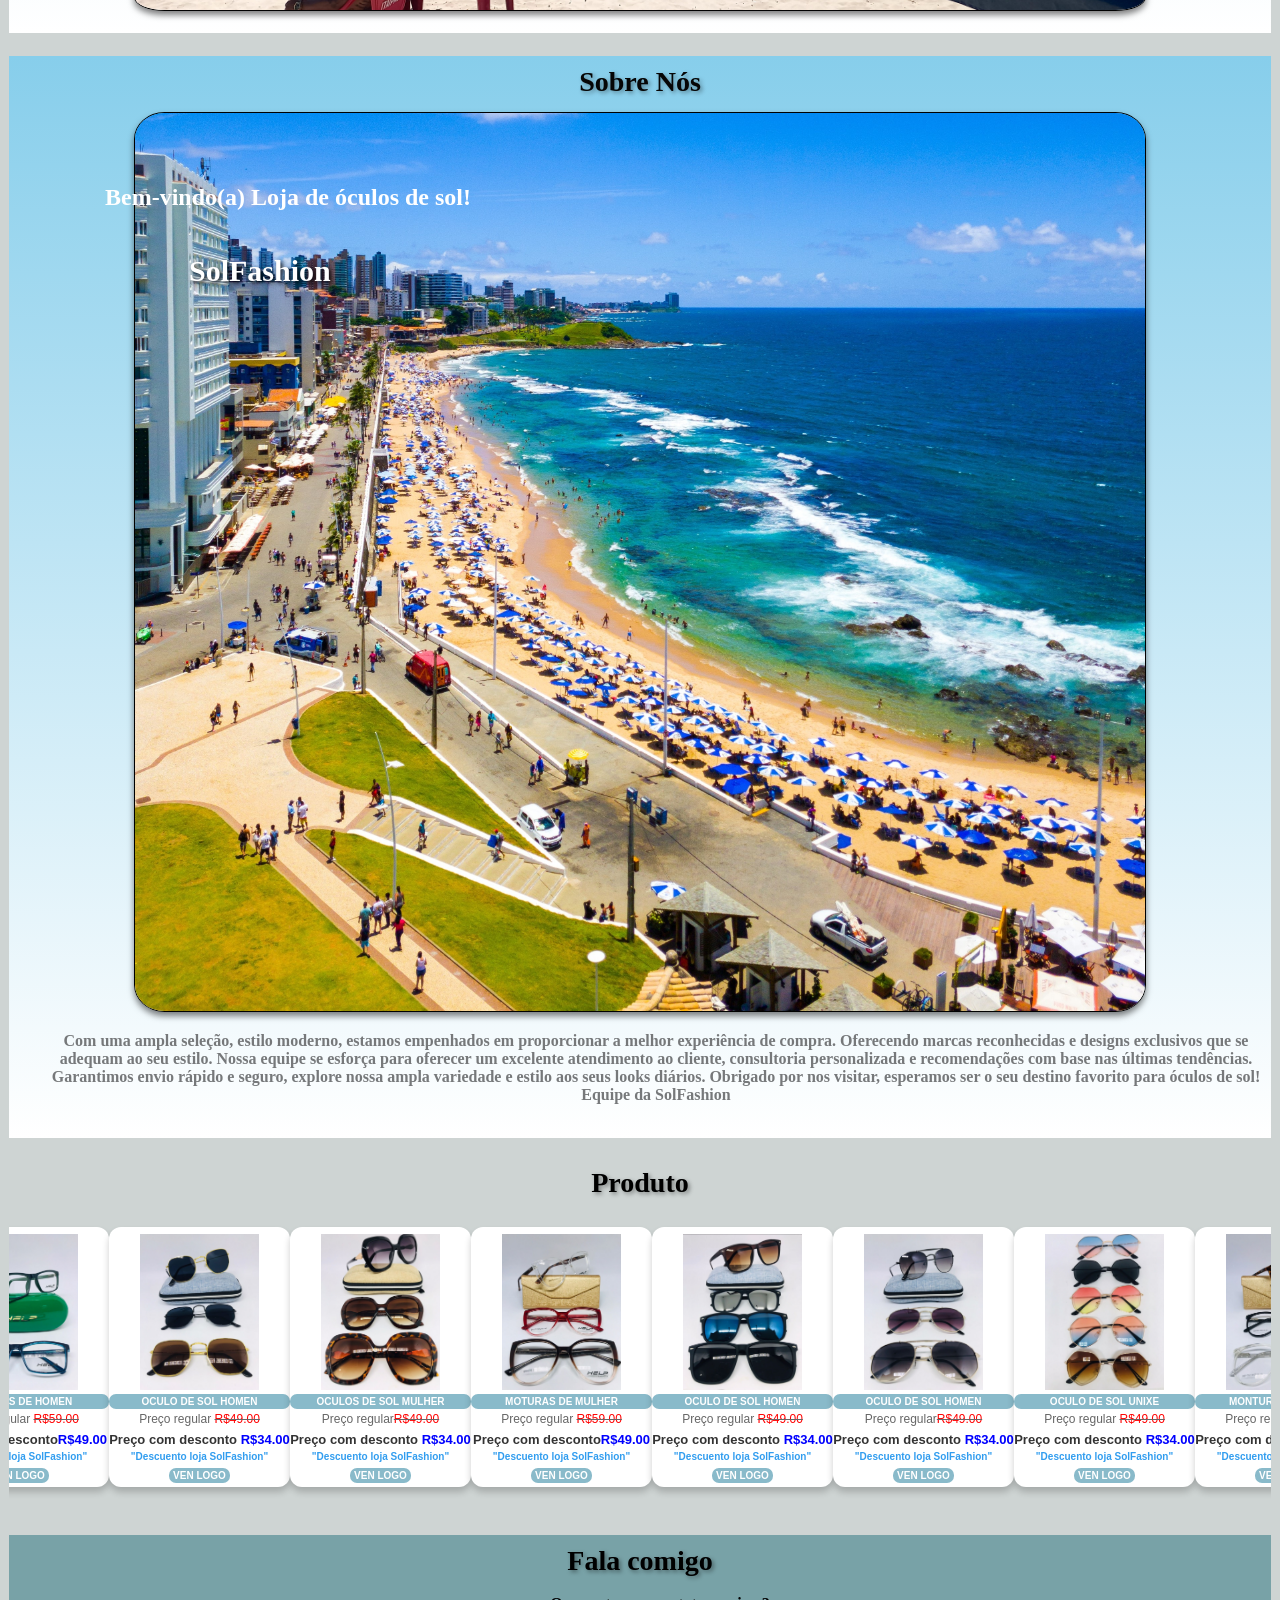
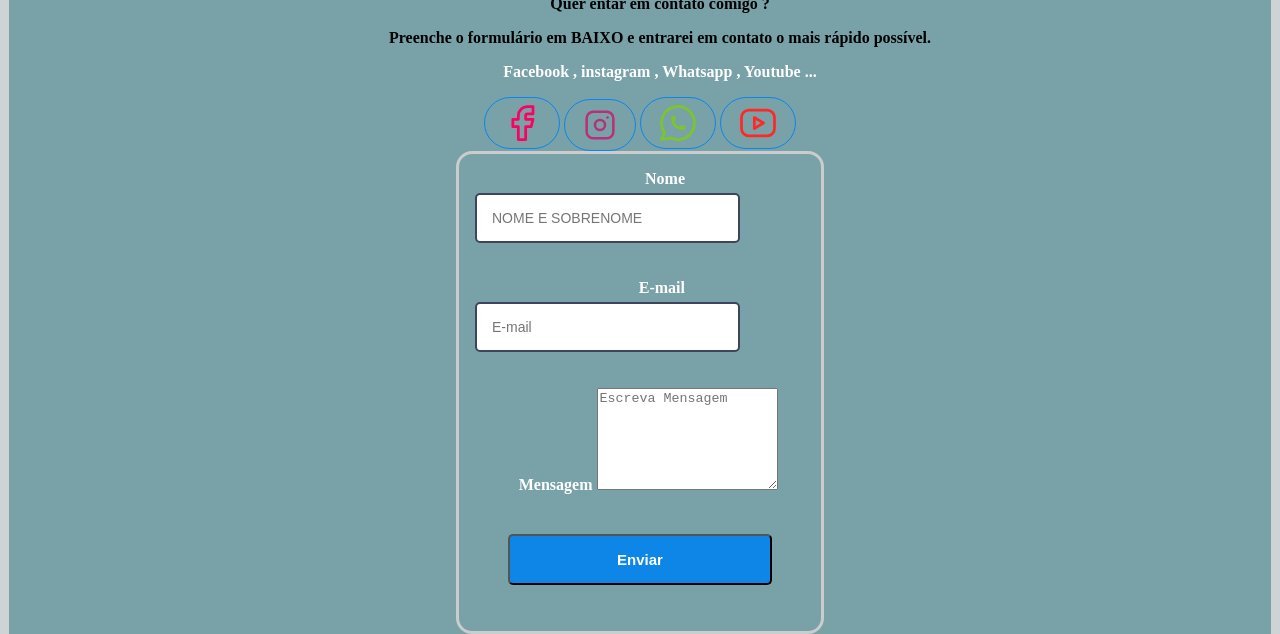
==== commit 2981efa5: "cambios en el zoon de la imajen del carrusel" ====
--- a/index.html
+++ b/index.html
@@ -160,19 +160,16 @@
                   <div class="carrusel">       
                    <div class="carrusel-items">  
                       <div class="carrusel-item">
-                        <a href="">
-                         <img src="monturaM.jpg" alt="" >
-                         <div class="card__info" >
-                          <span class="card__titulo">Moturas de homen</span>
-                          <span class="card__servico">Preço regular <del><span style="color: red;">R$59.00</span></del></span>
-                          <span class="card__interesse">Preço com desconto<span style="color: blue;">R$49.00</span></span>
-                          <span class="card__descricao">"Descuento loja SolFashion"</span>
-                          <span> <span class="card__titulo">Ven logo</span> </span>
-                         </div>
-                        </a>        
-                      </div>
-                      <div class="carrusel-item">
-                        <a href="">
+                        <img src="monturaM.jpg" alt="" >
+                        <div class="card__info" >
+                         <span class="card__titulo">Moturas de homen</span>
+                         <span class="card__servico">Preço regular <del><span style="color: red;">R$59.00</span></del></span>
+                         <span class="card__interesse">Preço com desconto<span style="color: blue;">R$49.00</span></span>
+                         <span class="card__descricao">"Descuento loja SolFashion"</span>
+                         <span> <span class="card__titulo">Ven logo</span> </span>
+                        </div> 
+                      </div>
+                      <div class="carrusel-item">
                           <img src="oculosdesolH1.jpg" alt="">
                           <div class="card__info">
                            <span class="card__titulo">Oculo de sol homen</span>
@@ -180,11 +177,9 @@
                            <span class="card__interesse">Preço com desconto <span style="color: blue;">R$34.00</span></span>
                            <span class="card__descricao">"Descuento loja SolFashion"</span>
                            <span> <span class="card__titulo">Ven logo</span> </span>
-                          </div>
-                        </a>         
-                      </div>
-                      <div class="carrusel-item">
-                         <a href="">
+                          </div>        
+                      </div>
+                      <div class="carrusel-item">
                           <img src="oculosFsol.jpg" alt="" >
                           <div class="card__info">
                            <span class="card__titulo">Oculos de sol mulher</span>
@@ -193,10 +188,8 @@
                            <span class="card__descricao">"Descuento loja SolFashion"</span>
                            <span> <span class="card__titulo">Ven logo</span> </span>
                           </div>
-                         </a>
-                      </div>
-                      <div class="carrusel-item">
-                        <a href="">
+                      </div>
+                      <div class="carrusel-item">
                         <img src="monturaF3.jpg" alt="" />
                         <div class="card__info">
                           <span class="card__titulo">Moturas de mulher</span>
@@ -205,10 +198,8 @@
                           <span class="card__descricao">"Descuento loja SolFashion"</span>
                           <span> <span class="card__titulo">Ven logo</span> </span>
                         </div>
-                        </a>
                       </div>               
                       <div class="carrusel-item">
-                          <a href="">
                           <img src="oculosdesoH.jpg" alt="" />
                           <div class="card__info">
                             <span class="card__titulo">Oculo de sol homen</span>
@@ -217,10 +208,8 @@
                             <span class="card__descricao">"Descuento loja SolFashion"</span>
                             <span> <span class="card__titulo">Ven logo</span> </span>
                           </div>
-                          </a>
-                      </div>
-                      <div class="carrusel-item">
-                        <a href="">
+                      </div>
+                      <div class="carrusel-item">
                           <img src="unixdeSol.jpg" alt="" />
                           <div class="card__info">
                             <span class="card__titulo">Oculo de sol homen</span>
@@ -229,10 +218,8 @@
                             <span class="card__descricao">"Descuento loja SolFashion"</span>
                             <span> <span class="card__titulo">Ven logo</span> </span>
                           </div>
-                        </a> 
-                      </div>
-                      <div class="carrusel-item">
-                        <a href="">
+                      </div>
+                      <div class="carrusel-item">
                           <img src="oculosdeSolunix.jpg" alt="" />
                           <div class="card__info">
                             <span class="card__titulo">Oculo de sol Unixe</span>
@@ -241,10 +228,8 @@
                             <span class="card__descricao">"Descuento loja SolFashion"</span>
                             <span> <span class="card__titulo">Ven logo</span> </span>
                            </div>
-                          </a>
-                      </div>
-                      <div class="carrusel-item">
-                        <a href="">
+                      </div>
+                      <div class="carrusel-item">
                           <img src="MonturasF1.jpg" alt="" />
                           <div class="card__info">
                             <span class="card__titulo">Montura de mulher</span>
@@ -252,11 +237,9 @@
                             <span class="card__interesse">Preço com desconto <span style="color: blue;">R$49.00</span></span>
                             <span class="card__descricao">"Descuento loja SolFashion"</span>
                             <span> <span class="card__titulo">Ven logo</span> </span>
-                           </div>
-                          </a> 
-                      </div>
-                      <div class="carrusel-item">
-                        <a href="">
+                          </div>
+                      </div>
+                      <div class="carrusel-item">
                          <img src="monturaM2.jpg" alt="" >
                          <div class="card__info" >
                           <span class="card__titulo">Montura de homen</span>
@@ -264,8 +247,7 @@
                           <span class="card__interesse">Preço com desconto <span style="color: blue;">R$49.00</span></span>
                           <span class="card__descricao">"Descuento loja SolFashion"</span>
                           <span> <span class="card__titulo">Ven logo</span> </span>
-                         </div>
-                        </a>        
+                         </div>      
                       </div>
                    </div>
                   </div>
@@ -336,6 +318,7 @@
                 </footer>
             </main>
         <script src="main.js"></script>
+       
     </body>      
     </html>
 
--- a/estilos/estilo.css
+++ b/estilos/estilo.css
@@ -1,6 +1,11 @@
 /*
 class="imagen-forma2" class="foto"*/
-
+.realidad-aumentada {
+  /* Agrega los estilos CSS que desees para el efecto */
+  /* Por ejemplo, puedes cambiar el tamaño, posición o agregar animaciones */
+  transform: scale(1.2);
+  border: 2px solid #ffcc00;
+}
 body > * {
   /*padding: 1px;*/
   text-align: center;
@@ -384,7 +389,7 @@
   overflow-y: hidden;
   grid-column: 1 / 5; /* (5)  El carrusel ocupa desde la primera hasta la cuarta columna */
   overflow-x: scroll;
-  padding: 18px 0px;
+  padding: 20px 0px;
 }
 .carrusel-item {
   background-color: rgb(255 255 255);
@@ -397,6 +402,8 @@
   box-shadow: 0 5px 7px 0 rgba(0 0 0 / 20%);
   height: 260px;
 }
+
+
 .carrusel-item img {
   width: 66%;
   height: 60%;
@@ -410,7 +417,7 @@
 }
 
 .carrusel-item img:hover {
-  transform: scale(1.8) translateY(31px);
+  transform: scale(1.8) translateY(30px);
   border-color: #747373;
 
   /*transform: scale(1.6);*/
@@ -428,4 +435,19 @@
   <p class="experienciap2"> InstitutoNu, Caminhos Sustentáveis, Portfólios para Empreendedores entre outros.</p>
 </div>
 </aside>  
-*/+*/
+
+/*    publicidad de carrusel zoon de imajen
+<div class="carrusel-item">
+                         <img src="monturaM.jpg" alt="" >
+                         <div class="card__info" >
+                          <span class="card__titulo">Moturas de homen</span>
+                          <span class="card__servico">Preço regular <del><span style="color: red;">R$59.00</span></del></span>
+                          <span class="card__interesse">Preço com desconto<span style="color: blue;">R$49.00</span></span>
+                          <span class="card__descricao">"Descuento loja SolFashion"</span>
+                          <span> <span class="card__titulo">Ven logo</span> </span>
+                         </div>     
+                      </div>
+                      */
+
+                      
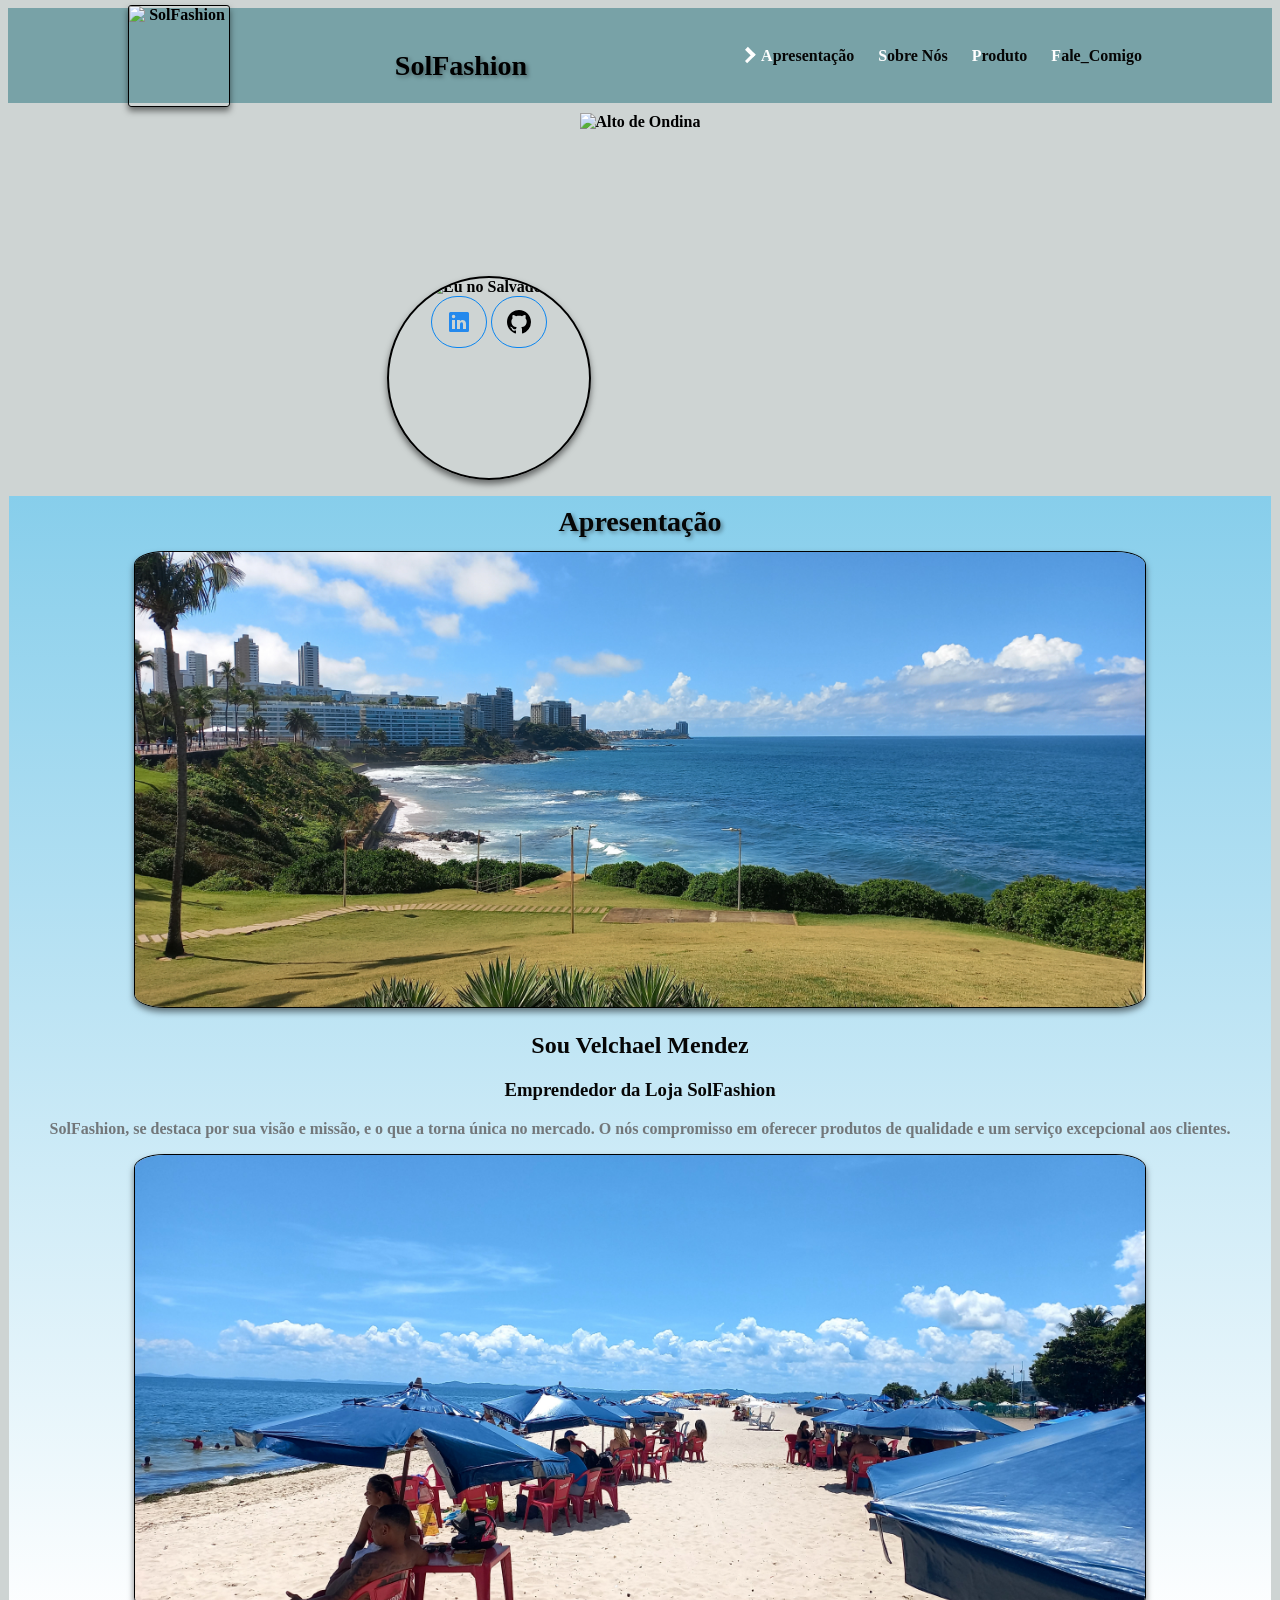
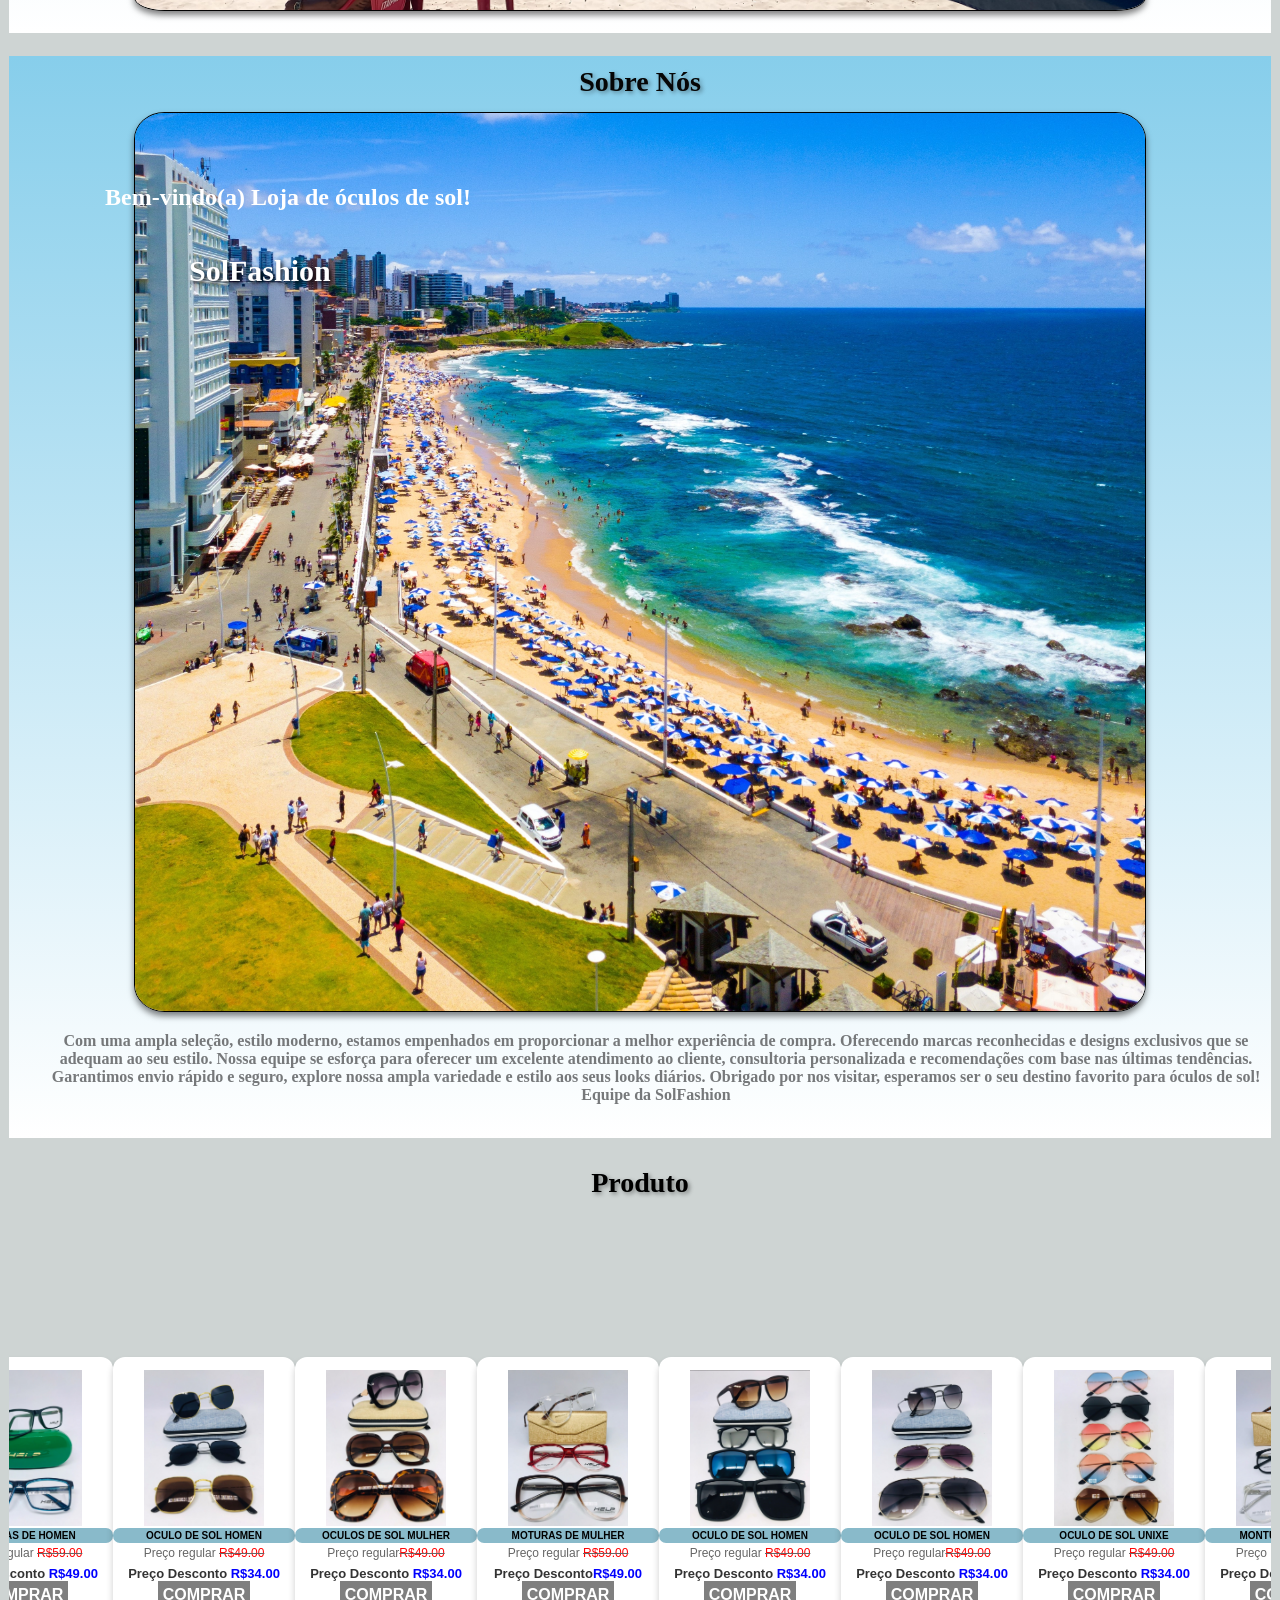
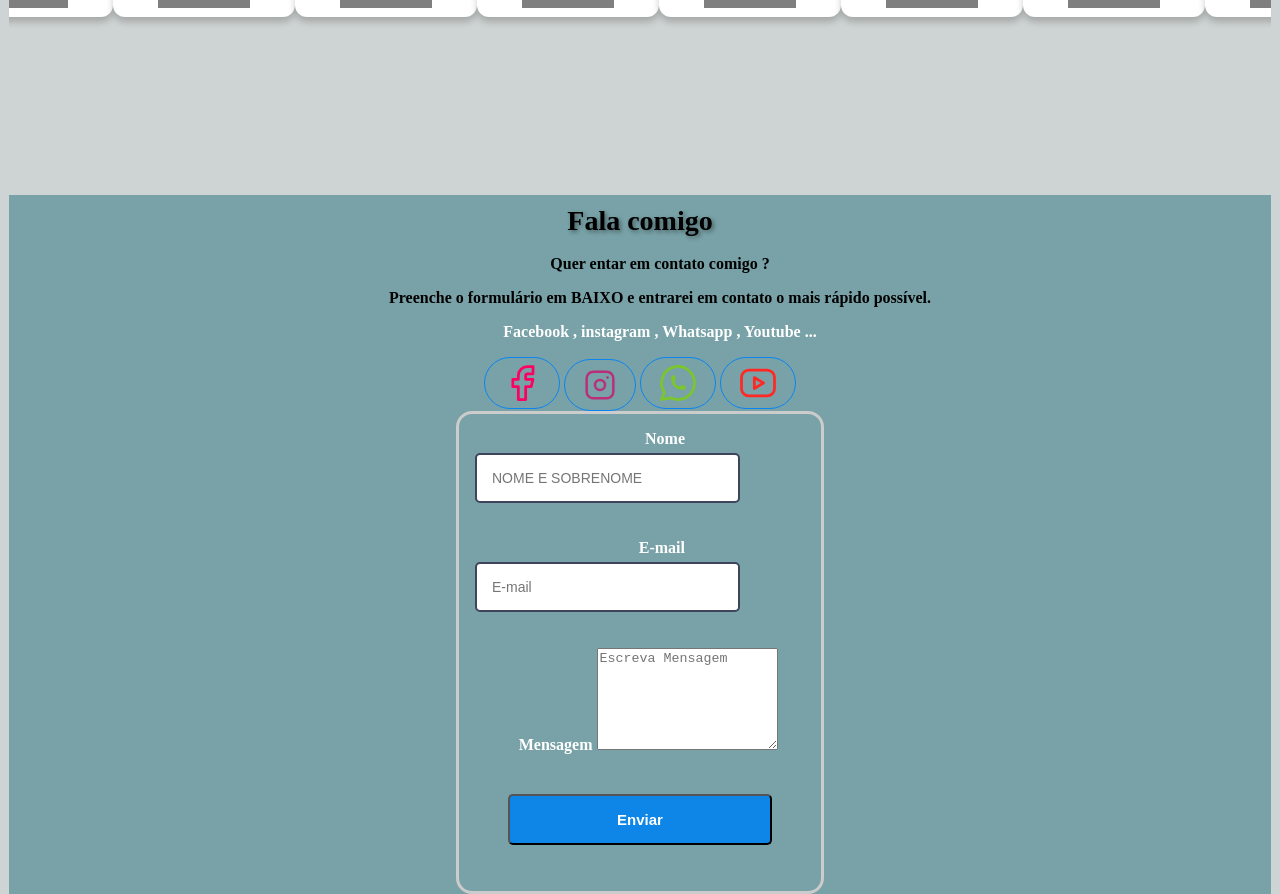
==== commit 0527cec3: "zoon de la imajen del carrusel dos" ====
--- a/index.html
+++ b/index.html
@@ -117,13 +117,11 @@
               <svg xmlns="http://www.w3.org/2000/svg" viewBox="0 0 24 24" data-supported-dps="24x24" fill="currentColor" class="mercado-match" width="24" height="24" focusable="false">
                 <path d="M20.5 2h-17A1.5 1.5 0 002 3.5v17A1.5 1.5 0 003.5 22h17a1.5 1.5 0 001.5-1.5v-17A1.5 1.5 0 0020.5 2zM8 19H5v-9h3zM6.5 8.25A1.75 1.75 0 118.3 6.5a1.78 1.78 0 01-1.8 1.75zM19 19h-3v-4.74c0-1.42-.6-1.93-1.38-1.93A1.74 1.74 0 0013 14.19a.66.66 0 000 .14V19h-3v-9h2.9v1.3a3.11 3.11 0 012.7-1.4c1.55 0 3.36.86 3.36 3.66z"></path>
               </svg>
-             
             </a>
             <a href="https://github.com/Velchael" class="botao botao__primario">
               <svg aria-hidden="true" height="24" viewBox="0 0 16 16" version="1.1" width="24" data-view-component="true" class="octicon octicon-mark-github">
                   <path fill-rule="evenodd" d="M8 0C3.58 0 0 3.58 0 8c0 3.54 2.29 6.53 5.47 7.59.4.07.55-.17.55-.38 0-.19-.01-.82-.01-1.49-2.01.37-2.53-.49-2.69-.94-.09-.23-.48-.94-.82-1.13-.28-.15-.68-.52-.01-.53.63-.01 1.08.58 1.23.82.72 1.21 1.87.87 2.33.66.07-.52.28-.87.51-1.07-1.78-.2-3.64-.89-3.64-3.95 0-.87.31-1.59.82-2.15-.08-.2-.36-1.02.08-2.12 0 0 .67-.21 2.2.82.64-.18 1.32-.27 2-.27.68 0 1.36.09 2 .27 1.53-1.04 2.2-.82 2.2-.82.44 1.1.16 1.92.08 2.12.51.56.82 1.27.82 2.15 0 3.07-1.87 3.75-3.65 3.95.29.25.54.73.54 1.48 0 1.07-.01 1.93-.01 2.2 0 .21.15.46.55.38A8.013 8.013 0 0016 8c0-4.42-3.58-8-8-8z"></path>
               </svg>
-              
             </a>
            </div>
           </div>
@@ -161,22 +159,21 @@
                    <div class="carrusel-items">  
                       <div class="carrusel-item">
                         <img src="monturaM.jpg" alt="" >
-                        <div class="card__info" >
+                        <div class="card__info">
                          <span class="card__titulo">Moturas de homen</span>
                          <span class="card__servico">Preço regular <del><span style="color: red;">R$59.00</span></del></span>
-                         <span class="card__interesse">Preço com desconto<span style="color: blue;">R$49.00</span></span>
-                         <span class="card__descricao">"Descuento loja SolFashion"</span>
-                         <span> <span class="card__titulo">Ven logo</span> </span>
+                         <span class="card__interesse">Preço Desconto <span style="color: blue;">R$49.00</span></span>
+                         <span> <span class="card__titulofoto">COMPRAR</span> </span>
                         </div> 
                       </div>
-                      <div class="carrusel-item">
-                          <img src="oculosdesolH1.jpg" alt="">
+              
+                      <div class="carrusel-item">
+                          <img src="oculosdesolH1.jpg" alt="">   
                           <div class="card__info">
                            <span class="card__titulo">Oculo de sol homen</span>
                            <span class="card__servico">Preço regular  <del><span style="color: red;">R$49.00</span></del></span>
-                           <span class="card__interesse">Preço com desconto <span style="color: blue;">R$34.00</span></span>
-                           <span class="card__descricao">"Descuento loja SolFashion"</span>
-                           <span> <span class="card__titulo">Ven logo</span> </span>
+                           <span class="card__interesse">Preço Desconto <span style="color: blue;">R$34.00</span></span>
+                           <span> <span class="card__titulofoto">COMPRAR</span> </span>
                           </div>        
                       </div>
                       <div class="carrusel-item">
@@ -184,9 +181,8 @@
                           <div class="card__info">
                            <span class="card__titulo">Oculos de sol mulher</span>
                            <span class="card__servico">Preço regular<del><span style="color: red;">R$49.00</span></del></span>
-                           <span class="card__interesse">Preço com desconto <span style="color: blue;">R$34.00</span></span>
-                           <span class="card__descricao">"Descuento loja SolFashion"</span>
-                           <span> <span class="card__titulo">Ven logo</span> </span>
+                           <span class="card__interesse">Preço Desconto <span style="color: blue;">R$34.00</span></span>
+                           <span> <span class="card__titulofoto">COMPRAR</span> </span>
                           </div>
                       </div>
                       <div class="carrusel-item">
@@ -194,9 +190,8 @@
                         <div class="card__info">
                           <span class="card__titulo">Moturas de mulher</span>
                           <span class="card__servico">Preço regular <del><span style="color: red;">R$59.00</span></del></span>
-                          <span class="card__interesse">Preço com desconto<span style="color: blue;">R$49.00</span></span>
-                          <span class="card__descricao">"Descuento loja SolFashion"</span>
-                          <span> <span class="card__titulo">Ven logo</span> </span>
+                          <span class="card__interesse">Preço Desconto<span style="color: blue;">R$49.00</span></span>
+                          <span> <span class="card__titulofoto">COMPRAR</span> </span>
                         </div>
                       </div>               
                       <div class="carrusel-item">
@@ -204,9 +199,8 @@
                           <div class="card__info">
                             <span class="card__titulo">Oculo de sol homen</span>
                             <span class="card__servico">Preço regular <del><span style="color: red;">R$49.00</span></del></span>
-                            <span class="card__interesse">Preço com desconto <span style="color: blue;">R$34.00</span></span>
-                            <span class="card__descricao">"Descuento loja SolFashion"</span>
-                            <span> <span class="card__titulo">Ven logo</span> </span>
+                            <span class="card__interesse">Preço Desconto <span style="color: blue;">R$34.00</span></span>
+                            <span> <span class="card__titulofoto">COMPRAR</span> </span>
                           </div>
                       </div>
                       <div class="carrusel-item">
@@ -214,9 +208,8 @@
                           <div class="card__info">
                             <span class="card__titulo">Oculo de sol homen</span>
                             <span class="card__servico">Preço regular<del><span style="color: red;">R$49.00</span></del></span>
-                            <span class="card__interesse">Preço com desconto <span style="color: blue;">R$34.00</span></span>
-                            <span class="card__descricao">"Descuento loja SolFashion"</span>
-                            <span> <span class="card__titulo">Ven logo</span> </span>
+                            <span class="card__interesse">Preço Desconto <span style="color: blue;">R$34.00</span></span>
+                            <span> <span class="card__titulofoto">COMPRAR</span> </span>
                           </div>
                       </div>
                       <div class="carrusel-item">
@@ -224,9 +217,8 @@
                           <div class="card__info">
                             <span class="card__titulo">Oculo de sol Unixe</span>
                             <span class="card__servico">Preço regular <del><span style="color: red;">R$49.00</span></del></span>
-                            <span class="card__interesse">Preço com desconto <span style="color: blue;">R$34.00</span></span>
-                            <span class="card__descricao">"Descuento loja SolFashion"</span>
-                            <span> <span class="card__titulo">Ven logo</span> </span>
+                            <span class="card__interesse">Preço Desconto <span style="color: blue;">R$34.00</span></span>
+                            <span> <span class="card__titulofoto">COMPRAR</span> </span>
                            </div>
                       </div>
                       <div class="carrusel-item">
@@ -234,9 +226,8 @@
                           <div class="card__info">
                             <span class="card__titulo">Montura de mulher</span>
                             <span class="card__servico">Preço regular <del><span style="color: red;">R$59.00</span></del></span>
-                            <span class="card__interesse">Preço com desconto <span style="color: blue;">R$49.00</span></span>
-                            <span class="card__descricao">"Descuento loja SolFashion"</span>
-                            <span> <span class="card__titulo">Ven logo</span> </span>
+                            <span class="card__interesse">Preço Desconto <span style="color: blue;">R$49.00</span></span>
+                            <span> <span class="card__titulofoto">COMPRAR</span> </span>
                           </div>
                       </div>
                       <div class="carrusel-item">
@@ -244,9 +235,8 @@
                          <div class="card__info" >
                           <span class="card__titulo">Montura de homen</span>
                           <span class="card__servico">Preço regular <del><span style="color: red;">R$59.00</span></del></span>
-                          <span class="card__interesse">Preço com desconto <span style="color: blue;">R$49.00</span></span>
-                          <span class="card__descricao">"Descuento loja SolFashion"</span>
-                          <span> <span class="card__titulo">Ven logo</span> </span>
+                          <span class="card__interesse">Preço Desconto <span style="color: blue;">R$49.00</span></span>
+                          <span> <span class="card__titulofoto">COMPRAR</span> </span>
                          </div>      
                       </div>
                    </div>
--- a/estilos/estilo.css
+++ b/estilos/estilo.css
@@ -265,7 +265,8 @@
   max-height: 100%;
   max-width: 100%; }
 .card__info{
-  width: 181px;
+  
+  width: 182px;
   text-align: center;
   font-family: sans-serif;
   align-items: center;
@@ -277,16 +278,28 @@
   margin-top: 2px;
 }
 .card__titulo {
+
   text-align: center;
   align-items: center;
   justify-content: center;
   background-color: rgb(137, 186, 202);
   border-radius: 7px;
-  color: rgb(255 255 255);
+  color: #000000;
   text-transform: uppercase;
   font-size: 10px;
   padding: 2px 4px;
 }
+
+.card__titulofoto {
+  /*position: absolute;*/
+  top: 0;
+  right: 0;
+  background-color: rgba(0, 0, 0, 0.5); /* Fondo semitransparente */
+  color: white;
+  padding: 5px;
+}
+
+
 .card__servico {
   line-height: 16px;
   font-size: 12px;
@@ -378,20 +391,28 @@
 }
 /*//////////////////////////////////    Carrusel /////////////////////*/
 .carrusel {
+  margin-top: 0px;
   display: grid;
   grid-template-columns: repeat(4, 1fr); /*(3) Define 4 columnas de igual ancho */
   grid-gap: 20px; /* Espacio entre columnas */
+  scroll-behavior: smooth; /* Suaviza el desplazamiento */
+  scroll-padding-top: 0px; /* Ajusta el espacio superior de desplazamiento */
 }
 .carrusel-items {
-  margin-top: 0;
+
+  margin-top: 0px;
   display: flex;
   overflow-x: hidden;
   overflow-y: hidden;
   grid-column: 1 / 5; /* (5)  El carrusel ocupa desde la primera hasta la cuarta columna */
   overflow-x: scroll;
-  padding: 20px 0px;
+  overflow: auto; /* Habilita el scroll */
+  padding: 150px 0px;
 }
 .carrusel-item {
+  
+  /*aumentar el tamano com hover*/
+  transition: transform 0.4s ease;
   background-color: rgb(255 255 255);
   display: flex;
   flex-direction: column;
@@ -402,52 +423,26 @@
   box-shadow: 0 5px 7px 0 rgba(0 0 0 / 20%);
   height: 260px;
 }
-
-
 .carrusel-item img {
   width: 66%;
   height: 60%;
   object-fit: cover;
 }
+
+/*.carrusel-items:hover .carrusel-item {
+  transform: scale(1.8); /* Aumenta el tamaño del elemento en un 80% 
+}
+
+
+
 .carrusel-item img {
-  /*transition: transform 0.6s ease-in-out;*/
+  /*transition: transform 0.6s ease-in-out;
   transition: transform 0.3s ease-in-out, border-color 0.3s ease-in-out;
   border: 2px solid transparent;
-
-}
-
-.carrusel-item img:hover {
-  transform: scale(1.8) translateY(30px);
-  border-color: #747373;
-
-  /*transform: scale(1.6);*/
-  
-}
-
-
-/*
-<aside id="experiencia"class="publicidade-lateral">
-<div style="position:relative; color:#01010e">
-  <br>
-  <img class="imagen-forma1"src="experiencia.jpg" alt="Foto oficina web" class="imagen-forma2">
-  <h1 class="containerh1">Serviços</h1>
-  <p class="experienciap1"> Desenvolvendo aplicativos como Lojapet,</p>
-  <p class="experienciap2"> InstitutoNu, Caminhos Sustentáveis, Portfólios para Empreendedores entre outros.</p>
-</div>
-</aside>  
-*/
-
-/*    publicidad de carrusel zoon de imajen
-<div class="carrusel-item">
-                         <img src="monturaM.jpg" alt="" >
-                         <div class="card__info" >
-                          <span class="card__titulo">Moturas de homen</span>
-                          <span class="card__servico">Preço regular <del><span style="color: red;">R$59.00</span></del></span>
-                          <span class="card__interesse">Preço com desconto<span style="color: blue;">R$49.00</span></span>
-                          <span class="card__descricao">"Descuento loja SolFashion"</span>
-                          <span> <span class="card__titulo">Ven logo</span> </span>
-                         </div>     
-                      </div>
-                      */
-
-                      +}*/
+.carrusel-item:hover {
+  transform: scale(1.9) ;
+  /*border-color: #747373;
+  translateY(30px)*/
+}
+
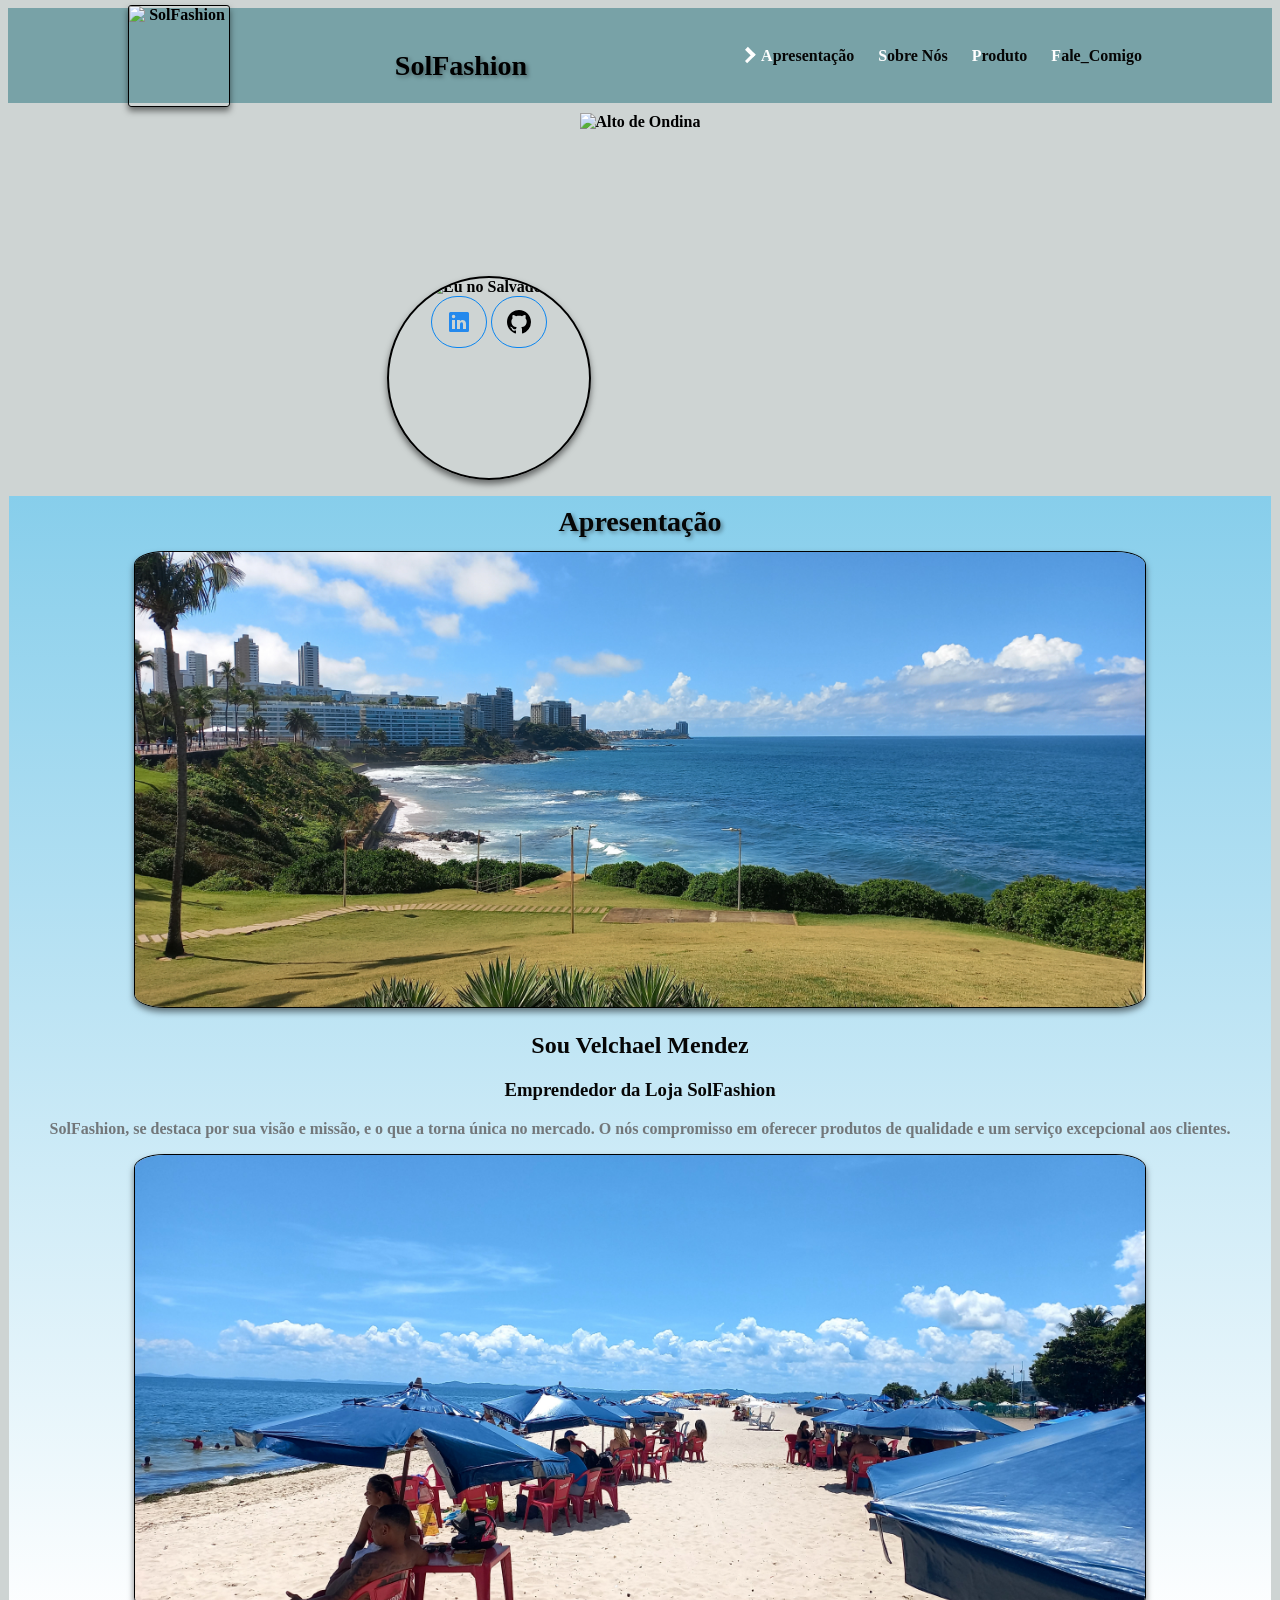
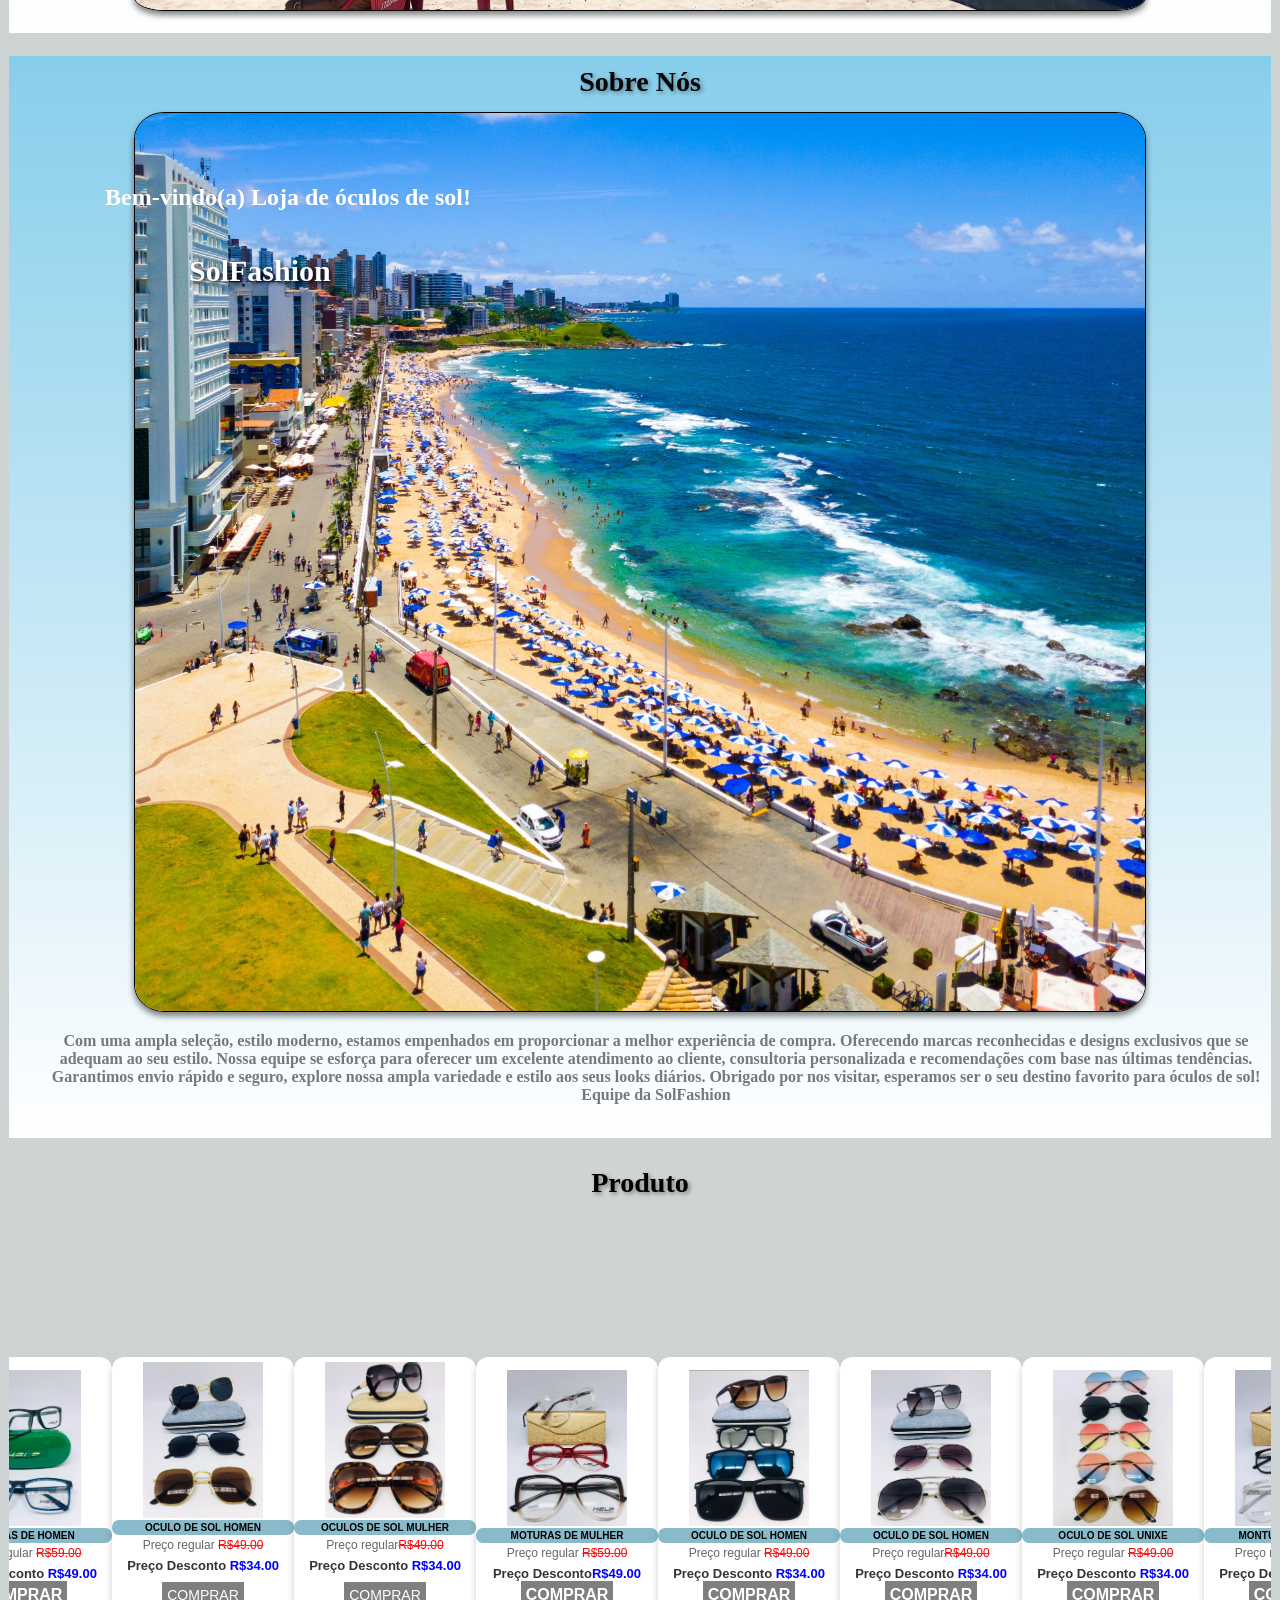
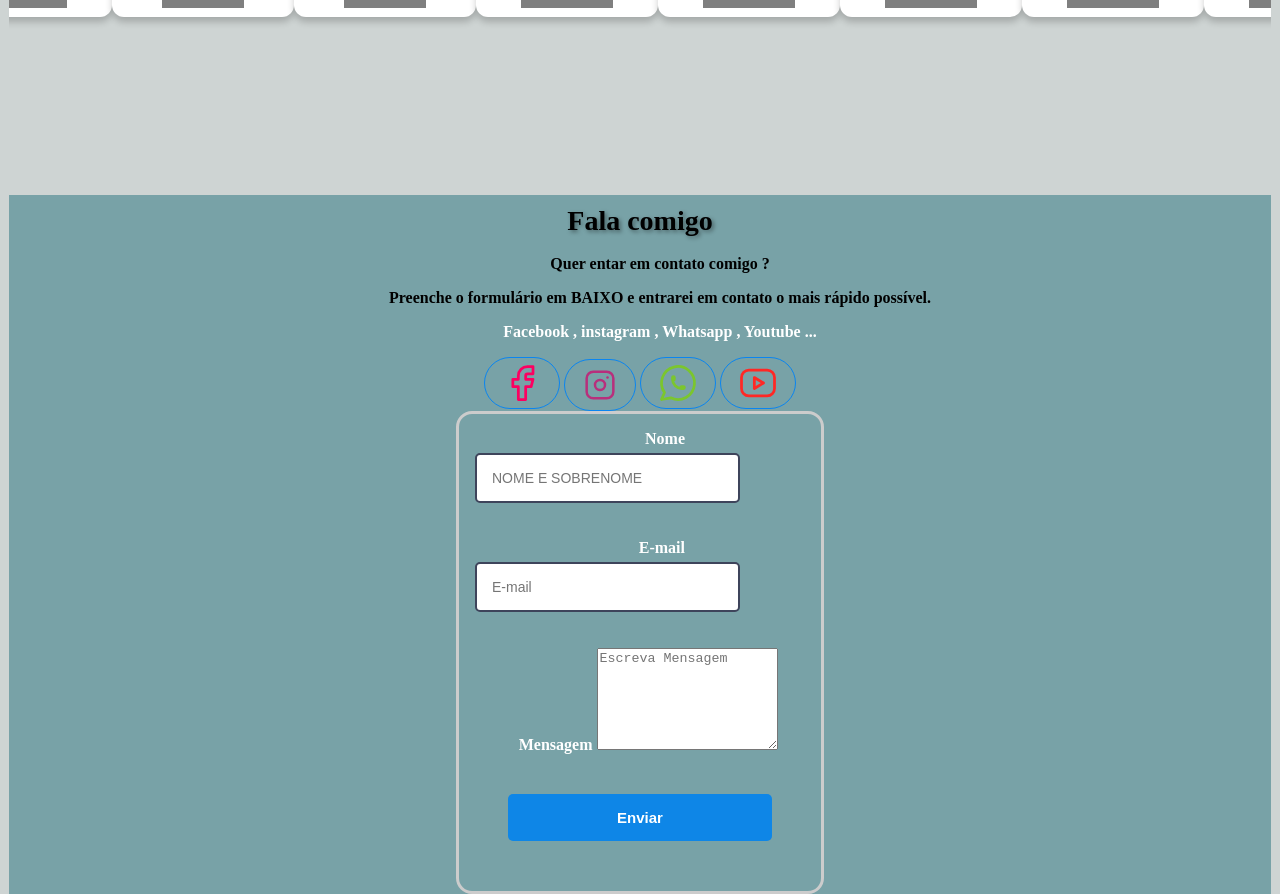
==== commit 5b51cda5: "Tabla de compras" ====
--- a/index.html
+++ b/index.html
@@ -12,11 +12,10 @@
       <link rel="manifest" href="/site.webmanifest">
       <script>
       
-      window.addEventListener('DOMContentLoaded', function() {
-           window.scrollTo(0, 0);
-          });
-      
-         
+            window.addEventListener('DOMContentLoaded', function() {
+                window.scrollTo(0, 0);
+            });
+
             window.addEventListener('DOMContentLoaded', function() {
             var apresentacaoLink = document.querySelector('a[href="#apresentacao"]');
             var apresentacaoElement = document.querySelector('#apresentacao');
@@ -83,6 +82,8 @@
               }
             });
             });
+
+           
 
         </script>
      </head>
@@ -173,18 +174,109 @@
                            <span class="card__titulo">Oculo de sol homen</span>
                            <span class="card__servico">Preço regular  <del><span style="color: red;">R$49.00</span></del></span>
                            <span class="card__interesse">Preço Desconto <span style="color: blue;">R$34.00</span></span>
-                           <span> <span class="card__titulofoto">COMPRAR</span> </span>
-                          </div>        
-                      </div>
+                           <span> <button class="card__titulofoto" onclick="mostrarTabla()">COMPRAR</button> </span>
+                          </div>                      
+                      </div>
+
+                      <div id="tablaCompra" style="display: none;">
+                        <table>
+                          <tr>
+                            <th>Producto</th>
+                            <th>Cantidad</th>
+                            <th>Precio unitario</th>
+                            <th>Total</th>
+                          </tr>
+                          <tr>
+                            <td>Oculo de sol homen</td>
+                            <td><input type="number" min="1" value="1"></td>
+                            <td>R$34.00</td>
+                            <td>R$34.00</td>
+                          </tr>
+                          <!-- Puedes agregar más filas para otros productos -->
+                          <tr>
+                            <td colspan="3"></td>
+                            <td><button onclick="realizarCompra()">Realizar Compra</button></td>
+                          </tr>
+                        </table>
+                      </div>
+
+                      <script>
+                        
+                        function mostrarTabla() {
+                          var tabla = document.getElementById("tablaCompra");
+                          if (tabla.style.display === "none") {
+                           tabla.style.display = "block";
+                          } else {
+                           tabla.style.display = "none";
+                          }
+                          }
+
+
+                        function realizarCompra() {
+                          // Aquí puedes agregar la lógica para procesar la compra
+                          // Puedes obtener los datos de la tabla utilizando métodos del DOM, como getElementById, querySelector, etc.
+                          // Por ejemplo, para obtener la cantidad de productos:
+                          var cantidad = parseInt(document.querySelector("#tablaCompra input").value);
+                          
+                          // Luego puedes realizar las operaciones necesarias y enviar los datos a un servidor, guardar en una base de datos, etc.
+                        }
+                      </script>
+
                       <div class="carrusel-item">
                           <img src="oculosFsol.jpg" alt="" >
                           <div class="card__info">
                            <span class="card__titulo">Oculos de sol mulher</span>
                            <span class="card__servico">Preço regular<del><span style="color: red;">R$49.00</span></del></span>
                            <span class="card__interesse">Preço Desconto <span style="color: blue;">R$34.00</span></span>
-                           <span> <span class="card__titulofoto">COMPRAR</span> </span>
+                           <span> <button class="card__titulofoto" onclick="mostrarTablados()">COMPRAR</button> </span>
                           </div>
                       </div>
+                      <div id="tablaComprados" style="display: none;">
+                        <table>
+                          <tr>
+                            <th>Producto</th>
+                            <th>Cantidad</th>
+                            <th>Precio unitario</th>
+                            <th>Total</th>
+                          </tr>
+                          <tr>
+                            <td>Oculo de sol mulher</td>
+                            <td><input type="number" min="1" value="1"></td>
+                            <td>R$34.00</td>
+                            <td>R$34.00</td>
+                          </tr>
+                          <!-- Puedes agregar más filas para otros productos -->
+                          <tr>
+                            <td colspan="3"></td>
+                            <td><button onclick="realizarCompra()">Realizar Compra</button></td>
+                          </tr>
+                        </table>
+                      </div>
+                     
+                     <script>
+                        
+                        function mostrarTablados() {
+                          var tabla = document.getElementById("tablaComprados");
+                          if (tabla.style.display === "none") {
+                           tabla.style.display = "block";
+                          } else {
+                           tabla.style.display = "none";
+                          }
+                          }
+
+
+                        function realizarCompra() {
+                          // Aquí puedes agregar la lógica para procesar la compra
+                          // Puedes obtener los datos de la tabla utilizando métodos del DOM, como getElementById, querySelector, etc.
+                          // Por ejemplo, para obtener la cantidad de productos:
+                          var cantidad = parseInt(document.querySelector("#tablaCompra input").value);
+                          
+                          // Luego puedes realizar las operaciones necesarias y enviar los datos a un servidor, guardar en una base de datos, etc.
+                        }
+                      </script>
+
+
+
                       <div class="carrusel-item">
                         <img src="monturaF3.jpg" alt="" />
                         <div class="card__info">
--- a/estilos/estilo.css
+++ b/estilos/estilo.css
@@ -446,3 +446,62 @@
   translateY(30px)*/
 }
 
+/* Estilos para la tabla de venta de productos */
+table {
+  width: 100%;
+  border-collapse: collapse;
+  animation-name: slideDown;
+  animation-duration: 0.5s;
+  animation-timing-function: ease-in-out;
+  animation-fill-mode: forwards;
+  opacity: 0;
+  /*border-radius: 8px;*/
+
+  background-color: rgba(0, 0, 0, 0.5); /* Fondo semitransparente */
+  color: white;
+  
+
+
+  border-radius: 0;
+  border: 1px solid black;
+ /* background-color: #fff;*/
+  box-shadow: 0 3px 5px rgba(0, 0, 0, 0.4);
+}
+
+@keyframes slideDown {
+  0% {
+    transform: translateY(-50px);
+    opacity: 0;
+  }
+  100% {
+    transform: translateY(0);
+    opacity: 1;
+  }
+}
+
+th, td {
+  padding: 8px;
+  text-align: left;
+ border-bottom: 2px solid  #b1edb6;
+}
+
+/*th {
+  background-color: #b1edb6;
+}*/
+
+input[type="number"] {
+  width: 60px;
+}
+
+button {
+  background-color: #4CAF50;
+  color: white;
+  border: none;
+  padding: 8px 16px;
+  text-align: center;
+  text-decoration: none;
+  display: inline-block;
+  font-size: 14px;
+  margin: 4px 2px;
+  cursor: pointer;
+}
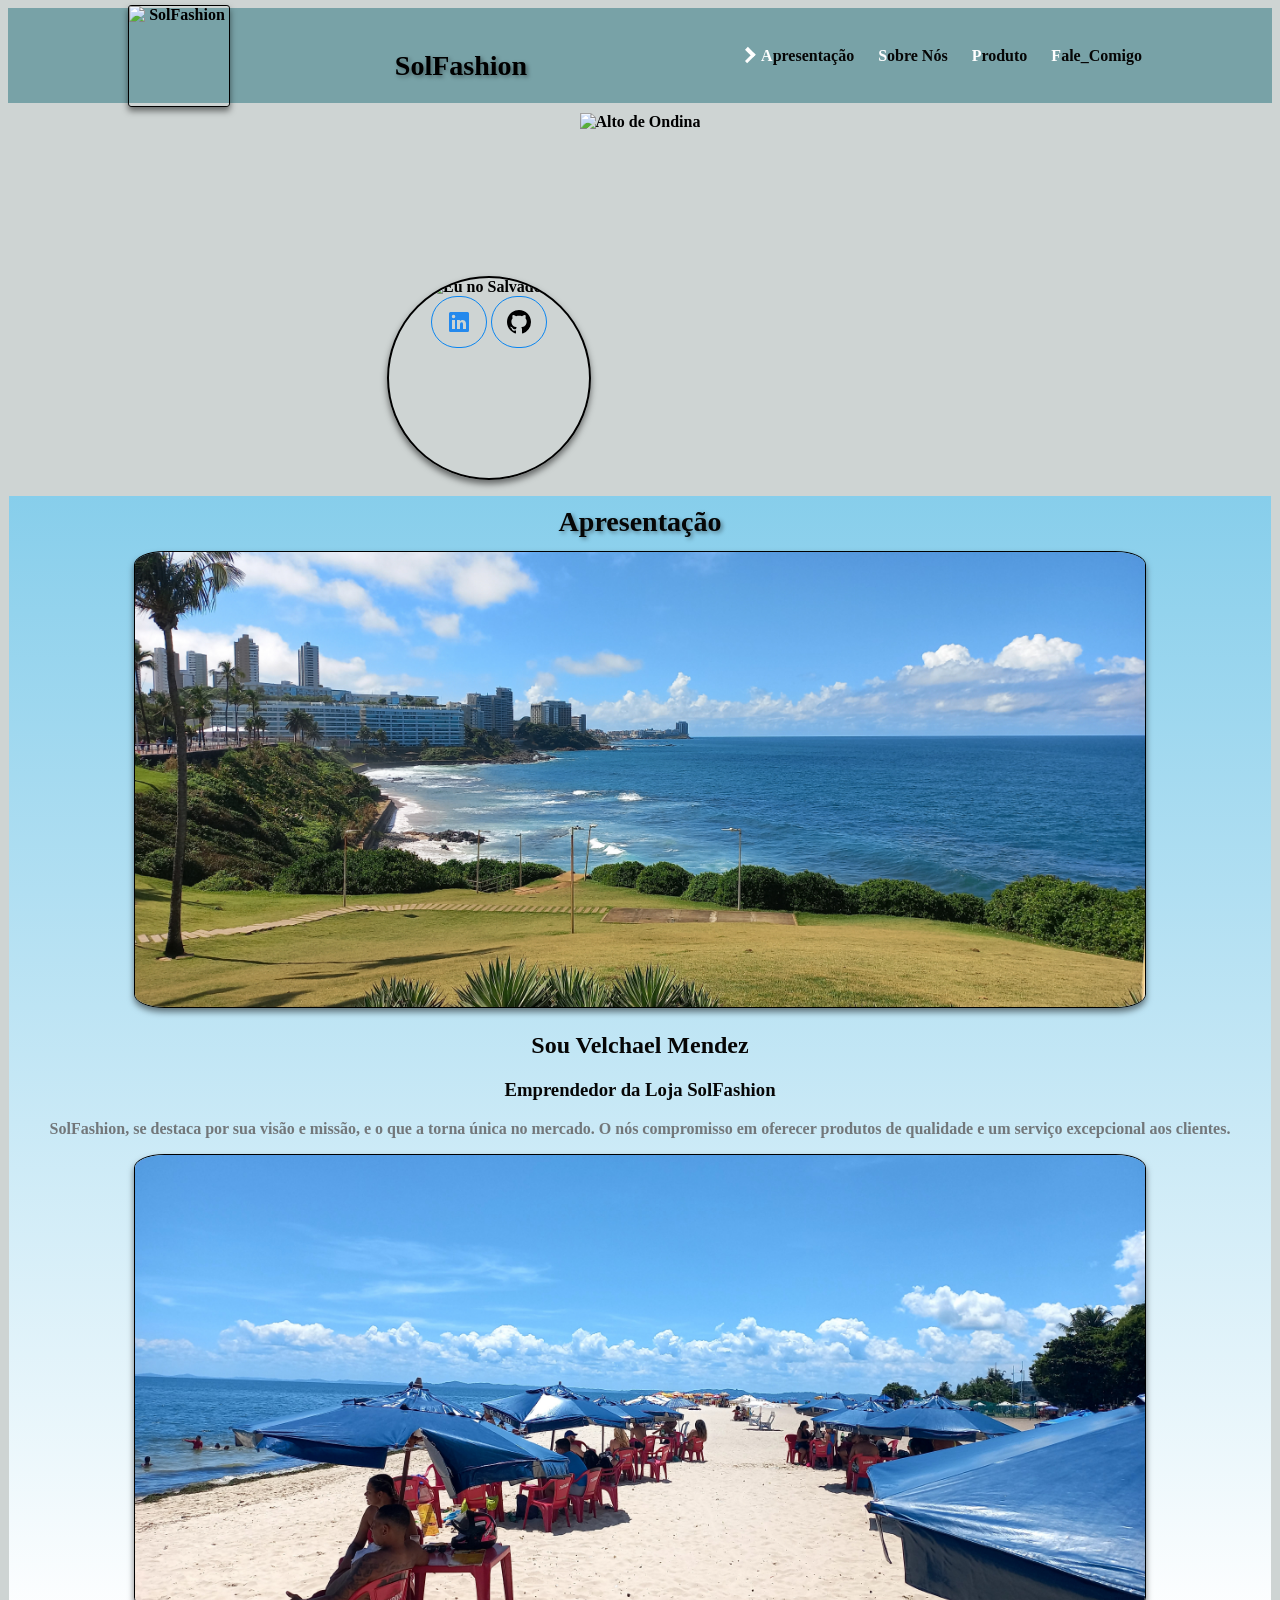
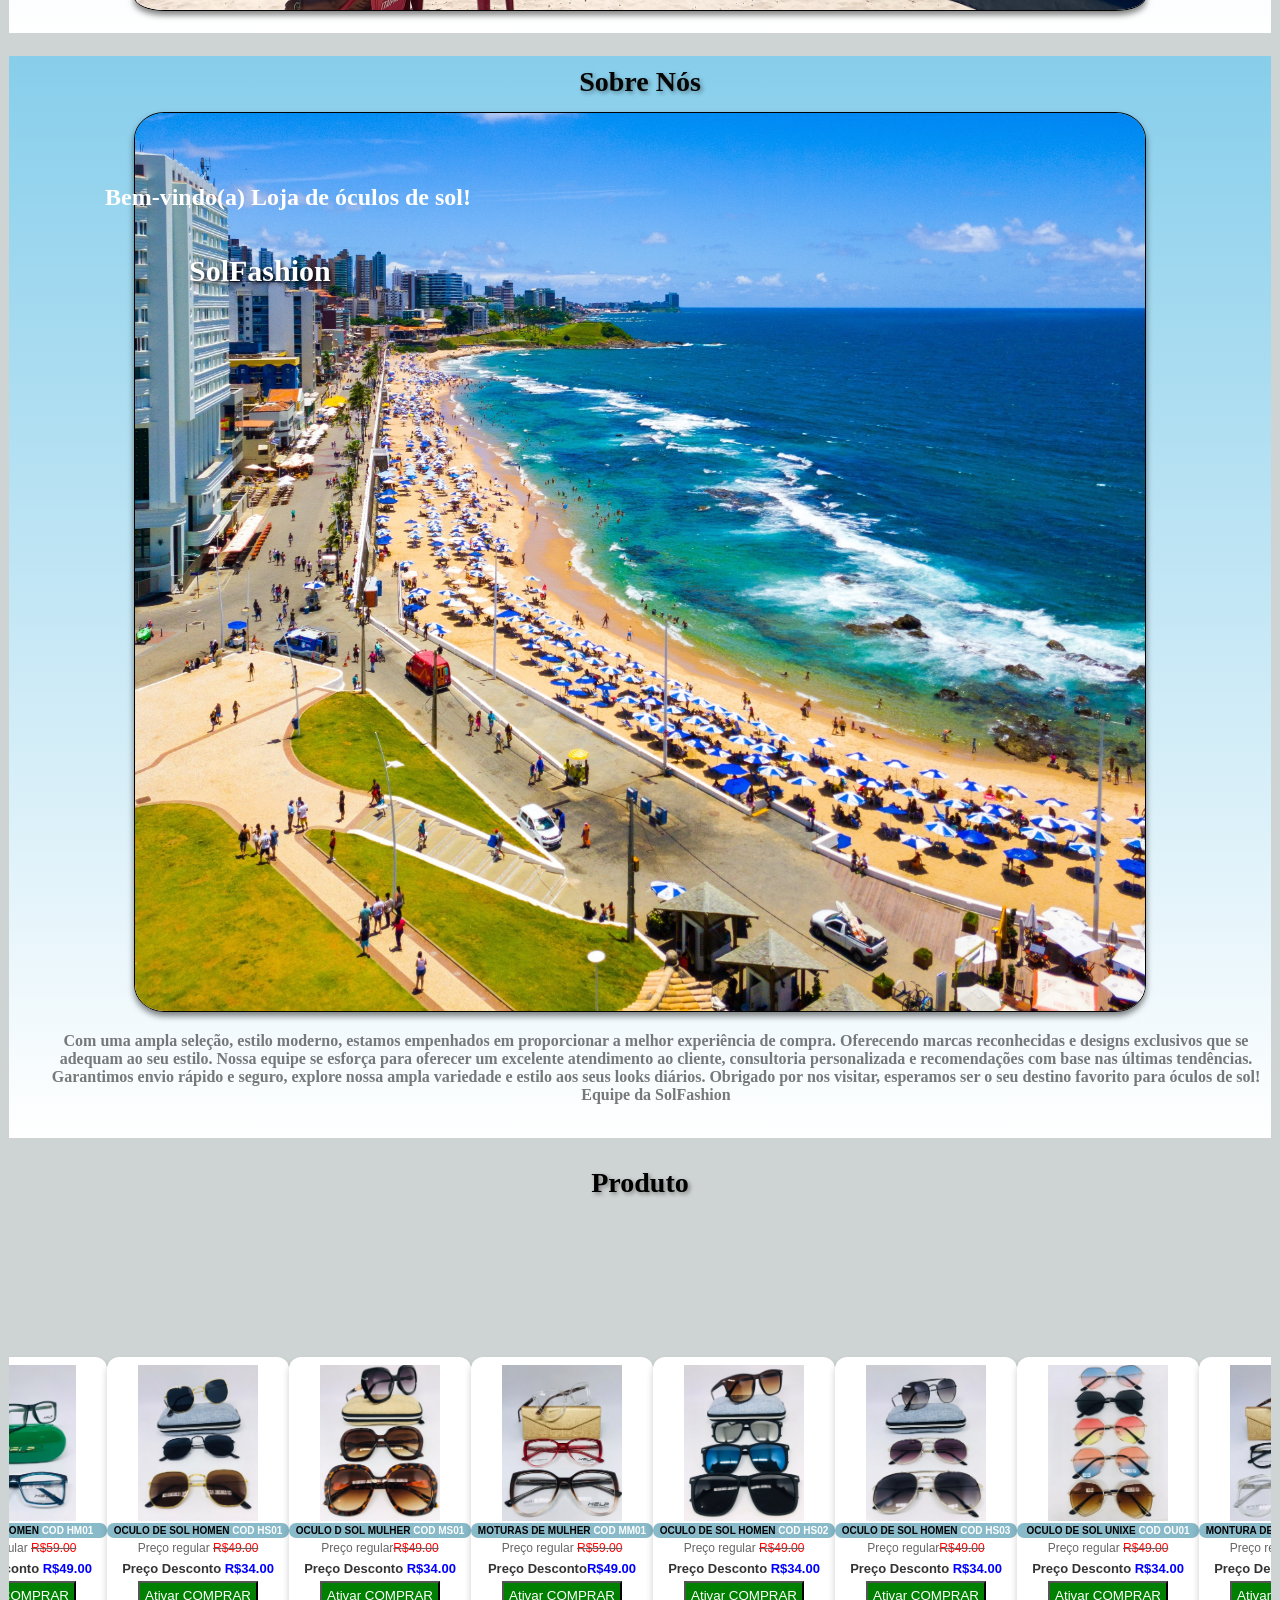
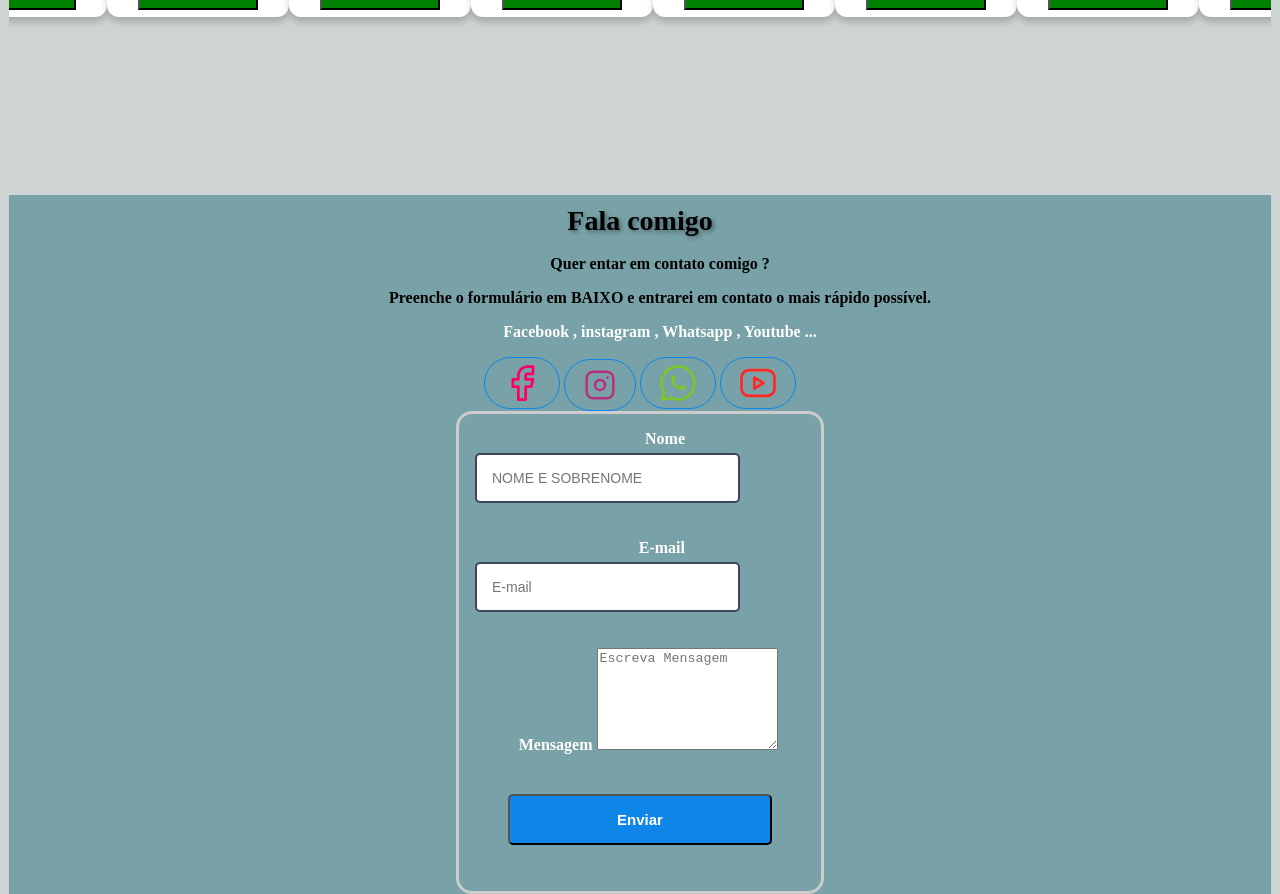
==== commit 8b5a8a9f: "madal comprar por whatsapp" ====
--- a/index.html
+++ b/index.html
@@ -161,74 +161,78 @@
                       <div class="carrusel-item">
                         <img src="monturaM.jpg" alt="" >
                         <div class="card__info">
-                         <span class="card__titulo">Moturas de homen</span>
+                         <span class="card__titulo">Motura de homen <span style="color:white;">Cod HM01</span></span>
                          <span class="card__servico">Preço regular <del><span style="color: red;">R$59.00</span></del></span>
                          <span class="card__interesse">Preço Desconto <span style="color: blue;">R$49.00</span></span>
-                         <span> <span class="card__titulofoto">COMPRAR</span> </span>
+                         <span><button id="comprarButtontres" class="card__titulofoto" onclick="mostrarTablatres()">Ativar COMPRAR</button></span>
                         </div> 
                       </div>
-              
+                      <div id="tablaCompratres" style="display: none;">
+                        <table>
+                          <tr>
+                            <th>Producto</th>
+                            <th>Cantidad</th>
+                            <th>Precio unitario</th>
+                            <th>Total</th>
+                          </tr>
+                          <tr>
+                            <td>Montura de homen Cod. HM01</td>
+                            <td><input type="number" min="1" value="1"></td>
+                            <td>R$49.00</td>
+                            <td>R$34.00</td>
+                          </tr>
+                          <tr> 
+                            <td class="compra">Codigo HS01</td>
+                            <td colspan="1"></td>  
+                            <td class="compra">
+                              <a href="https://wa.me/5511981868794">
+                                Realizar Compra, Meu whatsapp
+                              </a>
+                              </td>
+                          </tr>
+                        </table>
+                    </div>
                       <div class="carrusel-item">
                           <img src="oculosdesolH1.jpg" alt="">   
                           <div class="card__info">
-                           <span class="card__titulo">Oculo de sol homen</span>
+                           <span class="card__titulo">Oculo de sol homen <span style="color:white;">Cod HS01</span></span>
                            <span class="card__servico">Preço regular  <del><span style="color: red;">R$49.00</span></del></span>
                            <span class="card__interesse">Preço Desconto <span style="color: blue;">R$34.00</span></span>
-                           <span> <button class="card__titulofoto" onclick="mostrarTabla()">COMPRAR</button> </span>
+                           <span><button id="comprarButton" class="card__titulofoto" onclick="mostrarTabla()">Ativar COMPRAR</button></span>
                           </div>                      
                       </div>
-
                       <div id="tablaCompra" style="display: none;">
-                        <table>
-                          <tr>
-                            <th>Producto</th>
-                            <th>Cantidad</th>
-                            <th>Precio unitario</th>
-                            <th>Total</th>
-                          </tr>
-                          <tr>
-                            <td>Oculo de sol homen</td>
-                            <td><input type="number" min="1" value="1"></td>
-                            <td>R$34.00</td>
-                            <td>R$34.00</td>
-                          </tr>
-                          <!-- Puedes agregar más filas para otros productos -->
-                          <tr>
-                            <td colspan="3"></td>
-                            <td><button onclick="realizarCompra()">Realizar Compra</button></td>
-                          </tr>
-                        </table>
-                      </div>
-
-                      <script>
-                        
-                        function mostrarTabla() {
-                          var tabla = document.getElementById("tablaCompra");
-                          if (tabla.style.display === "none") {
-                           tabla.style.display = "block";
-                          } else {
-                           tabla.style.display = "none";
-                          }
-                          }
-
-
-                        function realizarCompra() {
-                          // Aquí puedes agregar la lógica para procesar la compra
-                          // Puedes obtener los datos de la tabla utilizando métodos del DOM, como getElementById, querySelector, etc.
-                          // Por ejemplo, para obtener la cantidad de productos:
-                          var cantidad = parseInt(document.querySelector("#tablaCompra input").value);
-                          
-                          // Luego puedes realizar las operaciones necesarias y enviar los datos a un servidor, guardar en una base de datos, etc.
-                        }
-                      </script>
-
+                          <table>
+                            <tr>
+                              <th>Producto</th>
+                              <th>Cantidad</th>
+                              <th>Precio unitario</th>
+                              <th>Total</th>
+                            </tr>
+                            <tr>
+                              <td>Oculo de sol homen Cod. HS01</td>
+                              <td><input type="number" min="1" value="1"></td>
+                              <td>R$49.00</td>
+                              <td>R$34.00</td>
+                            </tr>
+                            <tr> 
+                              <td class="compra">Codigo HS01</td>
+                              <td colspan="1"></td>  
+                              <td class="compra">
+                                <a href="https://wa.me/5511981868794">
+                                  Realizar Compra, Meu whatsapp
+                                </a>
+                                </td>
+                            </tr>
+                          </table>
+                      </div>
                       <div class="carrusel-item">
                           <img src="oculosFsol.jpg" alt="" >
                           <div class="card__info">
-                           <span class="card__titulo">Oculos de sol mulher</span>
+                           <span class="card__titulo">Oculo d sol mulher <span style="color:white;">Cod MS01</span></span>
                            <span class="card__servico">Preço regular<del><span style="color: red;">R$49.00</span></del></span>
                            <span class="card__interesse">Preço Desconto <span style="color: blue;">R$34.00</span></span>
-                           <span> <button class="card__titulofoto" onclick="mostrarTablados()">COMPRAR</button> </span>
+                           <span><button id="comprarButtondos" class="card__titulofoto" onclick="mostrarTablados()">Ativar COMPRAR</button></span>
                           </div>
                       </div>
                       <div id="tablaComprados" style="display: none;">
@@ -240,97 +244,228 @@
                             <th>Total</th>
                           </tr>
                           <tr>
-                            <td>Oculo de sol mulher</td>
-                            <td><input type="number" min="1" value="1"></td>
+                            <td>Oculo de sol mulher Cod. MS01</td>
+                            <td><input type="number" min="1" value="1"></td>
+                            <td>R$49.00</td>
                             <td>R$34.00</td>
-                            <td>R$34.00</td>
-                          </tr>
-                          <!-- Puedes agregar más filas para otros productos -->
-                          <tr>
-                            <td colspan="3"></td>
-                            <td><button onclick="realizarCompra()">Realizar Compra</button></td>
-                          </tr>
-                        </table>
-                      </div>
-                     
-                     <script>
-                        
-                        function mostrarTablados() {
-                          var tabla = document.getElementById("tablaComprados");
-                          if (tabla.style.display === "none") {
-                           tabla.style.display = "block";
-                          } else {
-                           tabla.style.display = "none";
-                          }
-                          }
-
-
-                        function realizarCompra() {
-                          // Aquí puedes agregar la lógica para procesar la compra
-                          // Puedes obtener los datos de la tabla utilizando métodos del DOM, como getElementById, querySelector, etc.
-                          // Por ejemplo, para obtener la cantidad de productos:
-                          var cantidad = parseInt(document.querySelector("#tablaCompra input").value);
-                          
-                          // Luego puedes realizar las operaciones necesarias y enviar los datos a un servidor, guardar en una base de datos, etc.
-                        }
-                      </script>
-
-
-
+                          </tr>
+                          <tr> 
+                            <td class="compra">Codigo MS01</td>
+                            <td colspan="1"></td>  
+                            <td class="compra">
+                              <a href="https://wa.me/5511981868794">
+                                Realizar Compra, Meu whatsapp
+                              </a>
+                              </td>
+                          </tr>
+                        </table>
+                      </div>
                       <div class="carrusel-item">
                         <img src="monturaF3.jpg" alt="" />
                         <div class="card__info">
-                          <span class="card__titulo">Moturas de mulher</span>
+                          <span class="card__titulo">Moturas de mulher <span style="color:white;">Cod MM01</span></span>
                           <span class="card__servico">Preço regular <del><span style="color: red;">R$59.00</span></del></span>
                           <span class="card__interesse">Preço Desconto<span style="color: blue;">R$49.00</span></span>
-                          <span> <span class="card__titulofoto">COMPRAR</span> </span>
+                          <span><button id="comprarButtonquatro" class="card__titulofoto" onclick="mostrarTablaquatro()">Ativar COMPRAR</button></span>   
                         </div>
-                      </div>               
+                      </div>  
+                      <div id="tablaCompraquatro" style="display: none;">
+                        <table>
+                          <tr>
+                            <th>Producto</th>
+                            <th>Cantidad</th>
+                            <th>Precio unitario</th>
+                            <th>Total</th>
+                          </tr>
+                          <tr>
+                            <td>Montura de mulher Cod. MM01</td>
+                            <td><input type="number" min="1" value="1"></td>
+                            <td>R$59.00</td>
+                            <td>R$49.00</td>
+                          </tr>
+                          <tr> 
+                            <td class="compra">Codigo MM01</td>
+                            <td colspan="1"></td>  
+                            <td class="compra">
+                              <a href="https://wa.me/5511981868794">
+                                Realizar Compra, Meu whatsapp
+                              </a>
+                              </td>
+                          </tr>
+                        </table>
+                    </div>
                       <div class="carrusel-item">
                           <img src="oculosdesoH.jpg" alt="" />
                           <div class="card__info">
-                            <span class="card__titulo">Oculo de sol homen</span>
+                            <span class="card__titulo">Oculo de sol homen <span style="color:white;">Cod HS02</span></span>
                             <span class="card__servico">Preço regular <del><span style="color: red;">R$49.00</span></del></span>
                             <span class="card__interesse">Preço Desconto <span style="color: blue;">R$34.00</span></span>
-                            <span> <span class="card__titulofoto">COMPRAR</span> </span>
+                            <span><button id="comprarButtoncinco" class="card__titulofoto" onclick="mostrarTablacinco()">Ativar COMPRAR</button></span>
                           </div>
                       </div>
+                      <div id="tablaCompracinco" style="display: none;">
+                        <table>
+                          <tr>
+                            <th>Producto</th>
+                            <th>Cantidad</th>
+                            <th>Precio unitario</th>
+                            <th>Total</th>
+                          </tr>
+                          <tr>
+                            <td>Montura de homen Cod. HS02</td>
+                            <td><input type="number" min="1" value="1"></td>
+                            <td>R$59.00</td>
+                            <td>R$49.00</td>
+                          </tr>
+                          <tr> 
+                            <td class="compra">Codigo HS02</td>
+                            <td colspan="1"></td>  
+                            <td class="compra">
+                              <a href="https://wa.me/5511981868794">
+                                Realizar Compra, Meu whatsapp
+                              </a>
+                              </td>
+                          </tr>
+                        </table>
+                    </div>
                       <div class="carrusel-item">
                           <img src="unixdeSol.jpg" alt="" />
                           <div class="card__info">
-                            <span class="card__titulo">Oculo de sol homen</span>
+                            <span class="card__titulo">Oculo de sol homen <span style="color:white;">Cod HS03</span></span>
                             <span class="card__servico">Preço regular<del><span style="color: red;">R$49.00</span></del></span>
                             <span class="card__interesse">Preço Desconto <span style="color: blue;">R$34.00</span></span>
-                            <span> <span class="card__titulofoto">COMPRAR</span> </span>
+                            <span><button id="comprarButtonseis" class="card__titulofoto" onclick="mostrarTablaseis()">Ativar COMPRAR</button></span>
+                        
                           </div>
                       </div>
+                      <div id="tablaCompraseis" style="display: none;">
+                        <table>
+                          <tr>
+                            <th>Producto</th>
+                            <th>Cantidad</th>
+                            <th>Precio unitario</th>
+                            <th>Total</th>
+                          </tr>
+                          <tr>
+                            <td>Montura de homen Cod. HS03</td>
+                            <td><input type="number" min="1" value="1"></td>
+                            <td>R$59.00</td>
+                            <td>R$49.00</td>
+                          </tr>
+                          <tr> 
+                            <td class="compra">Codigo HS03</td>
+                            <td colspan="1"></td>  
+                            <td class="compra">
+                              <a href="https://wa.me/5511981868794">
+                                Realizar Compra, Meu whatsapp
+                              </a>
+                              </td>
+                          </tr>
+                        </table>
+                    </div>
                       <div class="carrusel-item">
                           <img src="oculosdeSolunix.jpg" alt="" />
                           <div class="card__info">
-                            <span class="card__titulo">Oculo de sol Unixe</span>
+                            <span class="card__titulo">Oculo de sol Unixe <span style="color:white;">Cod OU01</span></span>
                             <span class="card__servico">Preço regular <del><span style="color: red;">R$49.00</span></del></span>
                             <span class="card__interesse">Preço Desconto <span style="color: blue;">R$34.00</span></span>
-                            <span> <span class="card__titulofoto">COMPRAR</span> </span>
+                            <span><button id="comprarButtonsiete" class="card__titulofoto" onclick="mostrarTablasiete()">Ativar COMPRAR</button></span>
                            </div>
                       </div>
+                      <div id="tablaComprasiete" style="display: none;">
+                        <table>
+                          <tr>
+                            <th>Producto</th>
+                            <th>Cantidad</th>
+                            <th>Precio unitario</th>
+                            <th>Total</th>
+                          </tr>
+                          <tr>
+                            <td>Oculo de sol Unixe Cod. OU01</td>
+                            <td><input type="number" min="1" value="1"></td>
+                            <td>R$59.00</td>
+                            <td>R$49.00</td>
+                          </tr>
+                          <tr> 
+                            <td class="compra">Codigo OU01</td>
+                            <td colspan="1"></td>  
+                            <td class="compra">
+                              <a href="https://wa.me/5511981868794">
+                                Realizar Compra, Meu whatsapp
+                              </a>
+                              </td>
+                          </tr>
+                        </table>
+                    </div>
                       <div class="carrusel-item">
                           <img src="MonturasF1.jpg" alt="" />
                           <div class="card__info">
-                            <span class="card__titulo">Montura de mulher</span>
+                            <span class="card__titulo">Montura de mulher <span style="color:white;">Cod MM02</span></span>
                             <span class="card__servico">Preço regular <del><span style="color: red;">R$59.00</span></del></span>
                             <span class="card__interesse">Preço Desconto <span style="color: blue;">R$49.00</span></span>
-                            <span> <span class="card__titulofoto">COMPRAR</span> </span>
+                            <span><button id="comprarButtonocho" class="card__titulofoto" onclick="mostrarTablaocho()">Ativar COMPRAR</button></span>
                           </div>
                       </div>
+                      <div id="tablaCompraocho" style="display: none;">
+                        <table>
+                          <tr>
+                            <th>Producto</th>
+                            <th>Cantidad</th>
+                            <th>Precio unitario</th>
+                            <th>Total</th>
+                          </tr>
+                          <tr>
+                            <td>Montura de mulher Cod. MM02</td>
+                            <td><input type="number" min="1" value="1"></td>
+                            <td>R$59.00</td>
+                            <td>R$49.00</td>
+                          </tr>
+                          <tr> 
+                            <td class="compra">Codigo MM02</td>
+                            <td colspan="1"></td>  
+                            <td class="compra">
+                              <a href="https://wa.me/5511981868794">
+                                Realizar Compra, Meu whatsapp
+                              </a>
+                              </td>
+                          </tr>
+                        </table>
+                    </div>
                       <div class="carrusel-item">
                          <img src="monturaM2.jpg" alt="" >
                          <div class="card__info" >
-                          <span class="card__titulo">Montura de homen</span>
+                          <span class="card__titulo">Montura de homen <span style="color:white;">Cod HM02</span></span>
                           <span class="card__servico">Preço regular <del><span style="color: red;">R$59.00</span></del></span>
                           <span class="card__interesse">Preço Desconto <span style="color: blue;">R$49.00</span></span>
-                          <span> <span class="card__titulofoto">COMPRAR</span> </span>
+                          <span><button id="comprarButtonnueve" class="card__titulofoto" onclick="mostrarTablanueve()">Ativar COMPRAR</button></span>
                          </div>      
                       </div>
+                    </div>
+                    <div id="tablaCompranueve" style="display: none;">
+                      <table>
+                        <tr>
+                          <th>Producto</th>
+                          <th>Cantidad</th>
+                          <th>Precio unitario</th>
+                          <th>Total</th>
+                        </tr>
+                        <tr>
+                          <td>Montura de homen Cod. HM02</td>
+                          <td><input type="number" min="1" value="1"></td>
+                          <td>R$49.00</td>
+                          <td>R$34.00</td>
+                        </tr>
+                        <tr> 
+                          <td class="compra">Codigo HM02</td>
+                          <td colspan="1"></td>  
+                          <td class="compra">
+                            <a href="https://wa.me/5511981868794">
+                              Realizar Compra, Meu whatsapp
+                            </a>
+                            </td>
+                        </tr>
+                      </table>
+                  </div>
                    </div>
                   </div>
                 </div>
--- a/estilos/estilo.css
+++ b/estilos/estilo.css
@@ -294,7 +294,7 @@
   /*position: absolute;*/
   top: 0;
   right: 0;
-  background-color: rgba(0, 0, 0, 0.5); /* Fondo semitransparente */
+  background-color: green; /* Fondo semitransparente */
   color: white;
   padding: 5px;
 }
@@ -493,8 +493,8 @@
   width: 60px;
 }
 
-button {
-  background-color: #4CAF50;
+.compra {
+  background-color: rgb(76, 175, 80);
   color: white;
   border: none;
   padding: 8px 16px;
@@ -504,4 +504,28 @@
   font-size: 14px;
   margin: 4px 2px;
   cursor: pointer;
-}+}
+
+
+/* tablados
+<div id="tablaComprados" style="display: none;">
+<table>
+  <tr>
+    <th>Producto</th>
+    <th>Cantidad</th>
+    <th>Precio unitario</th>
+    <th>Total</th>
+  </tr>
+  <tr>
+    <td>Oculo de sol mulher</td>
+    <td><input type="number" min="1" value="1"></td>
+    <td>R$34.00</td>
+    <td>R$34.00</td>
+  </tr>
+  <!-- Puedes agregar más filas para otros productos -->
+  <tr>
+    <td colspan="3"></td>
+    <td><button onclick="realizarComprados()">Realizar Compra</button></td>
+  </tr>
+</table>
+</div>*/
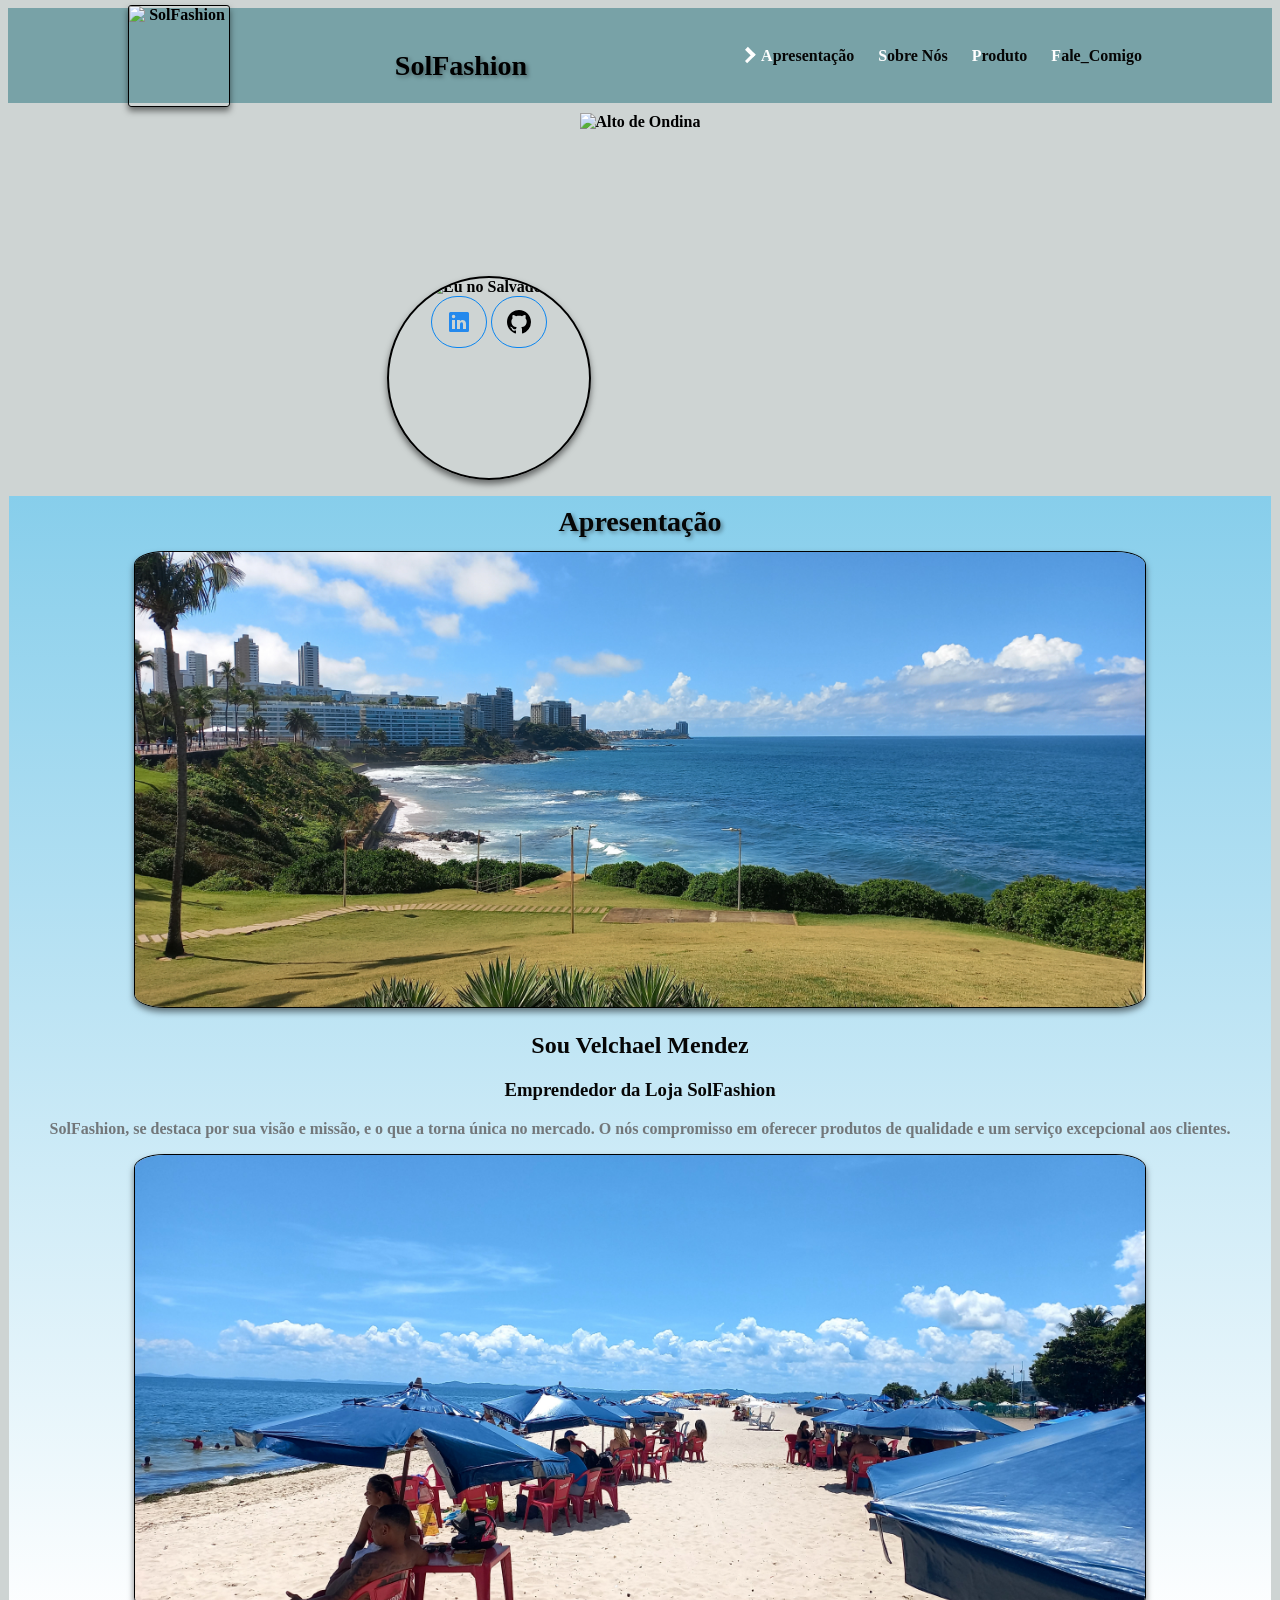
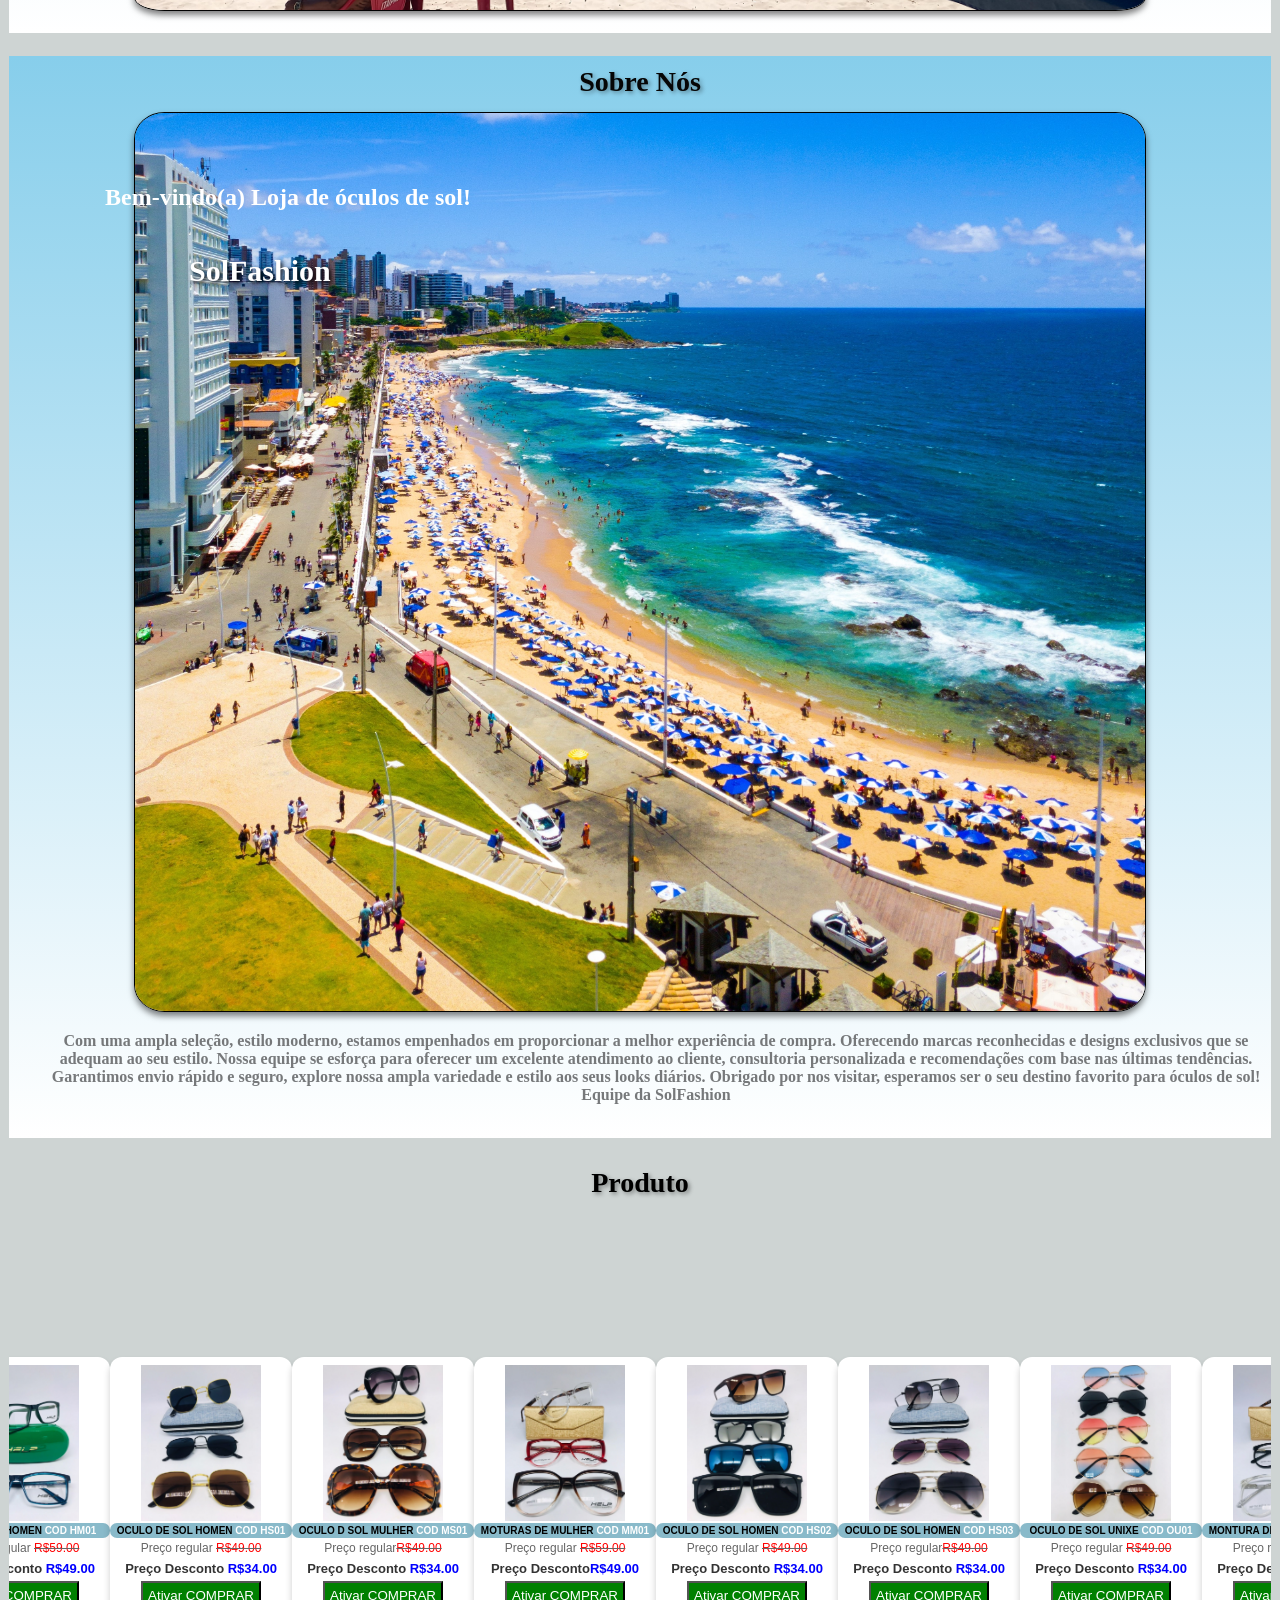
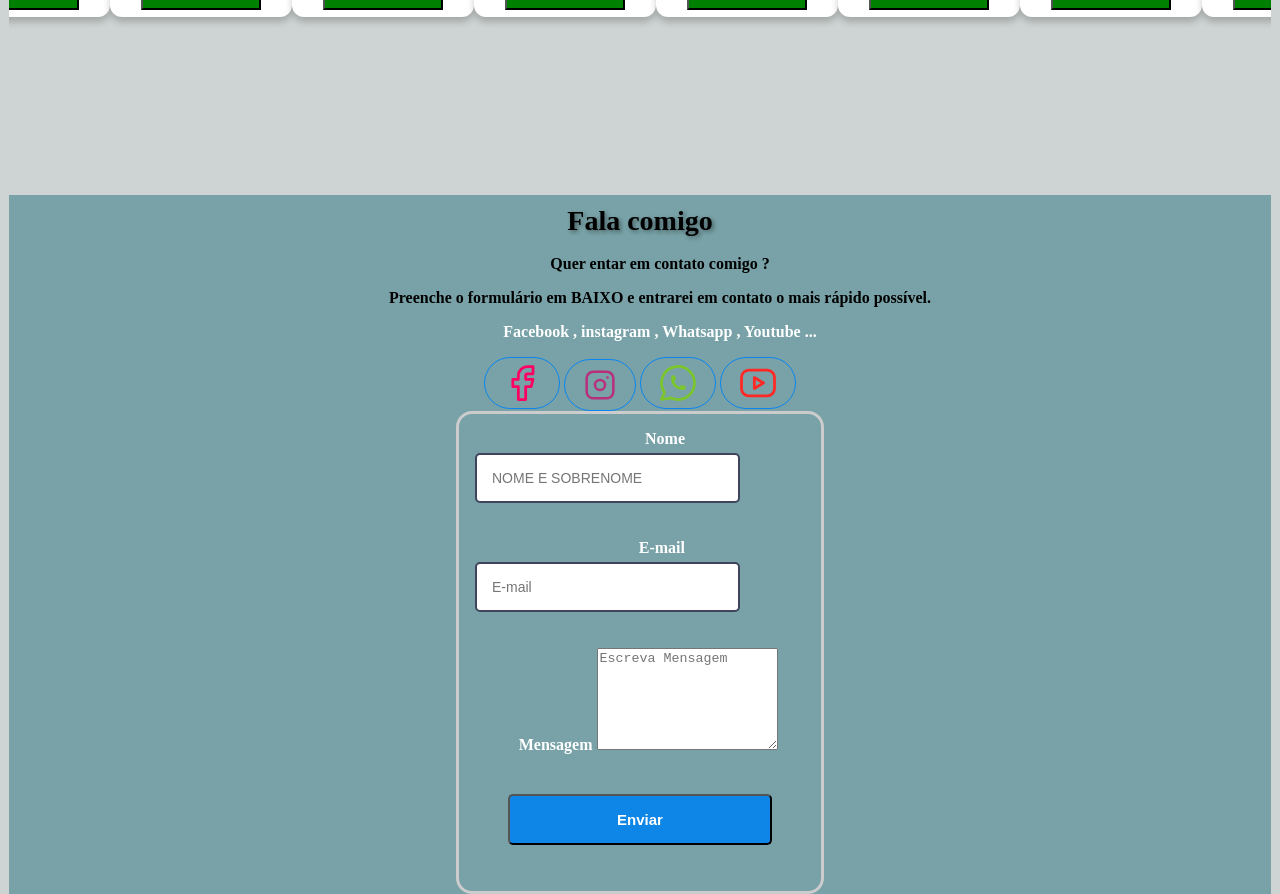
==== commit 7147d987: "adicionar funciones de navegador en main.js" ====
--- a/index.html
+++ b/index.html
@@ -10,82 +10,6 @@
       <link rel="icon" type="image/png" sizes="32x32" href="/favicon-32x32.png">
       <link rel="icon" type="image/png" sizes="16x16" href="/favicon-16x16.png">
       <link rel="manifest" href="/site.webmanifest">
-      <script>
-      
-            window.addEventListener('DOMContentLoaded', function() {
-                window.scrollTo(0, 0);
-            });
-
-            window.addEventListener('DOMContentLoaded', function() {
-            var apresentacaoLink = document.querySelector('a[href="#apresentacao"]');
-            var apresentacaoElement = document.querySelector('#apresentacao');
-      
-            apresentacaoLink.addEventListener('click', function(event) {
-            event.preventDefault(); // Evita el comportamiento predeterminado del enlace
-        
-            if (apresentacaoElement) {
-             apresentacaoElement.scrollIntoView();
-              }
-            });
-            });
-
-
-            window.addEventListener('DOMContentLoaded', function() {
-            var formacaoLink = document.querySelector('a[href="#formacao"]');
-            var formacaoElement = document.querySelector('#formacao');
-      
-            apresentacaoLink.addEventListener('click', function(event) {
-            event.preventDefault(); // Evita el comportamiento predeterminado del enlace
-        
-            if (formacaoElement) {
-             apresentacaoElement.scrollIntoView();
-              }
-            });
-            });
-
-            window.addEventListener('DOMContentLoaded', function() {
-            var experienciaLink = document.querySelector('a[href="#experiencia"]');
-            var experienciaElement = document.querySelector('#experiencia');
-      
-            apresentacaoLink.addEventListener('click', function(event) {
-            event.preventDefault(); // Evita el comportamiento predeterminado del enlace
-        
-            if (experienciaElement) {
-             apresentacaoElement.scrollIntoView();
-              }
-            });
-            });
-
-            window.addEventListener('DOMContentLoaded', function() {
-            var projetoLink = document.querySelector('a[href="#projeto"]');
-            var projetoElement = document.querySelector('#projeto');
-      
-            apresentacaoLink.addEventListener('click', function(event) {
-            event.preventDefault(); // Evita el comportamiento predeterminado del enlace
-        
-            if (projetoElement) {
-             apresentacaoElement.scrollIntoView();
-              }
-            });
-            });
-
-
-            window.addEventListener('DOMContentLoaded', function() {
-            var registroLink = document.querySelector('a[href="#registro"]');
-            var registroElement = document.querySelector('#registro');
-      
-            apresentacaoLink.addEventListener('click', function(event) {
-            event.preventDefault(); // Evita el comportamiento predeterminado del enlace
-        
-            if (registroElement) {
-             apresentacaoElement.scrollIntoView();
-              }
-            });
-            });
-
-           
-
-        </script>
      </head>
     <body>
        <header class="cabecalho">
